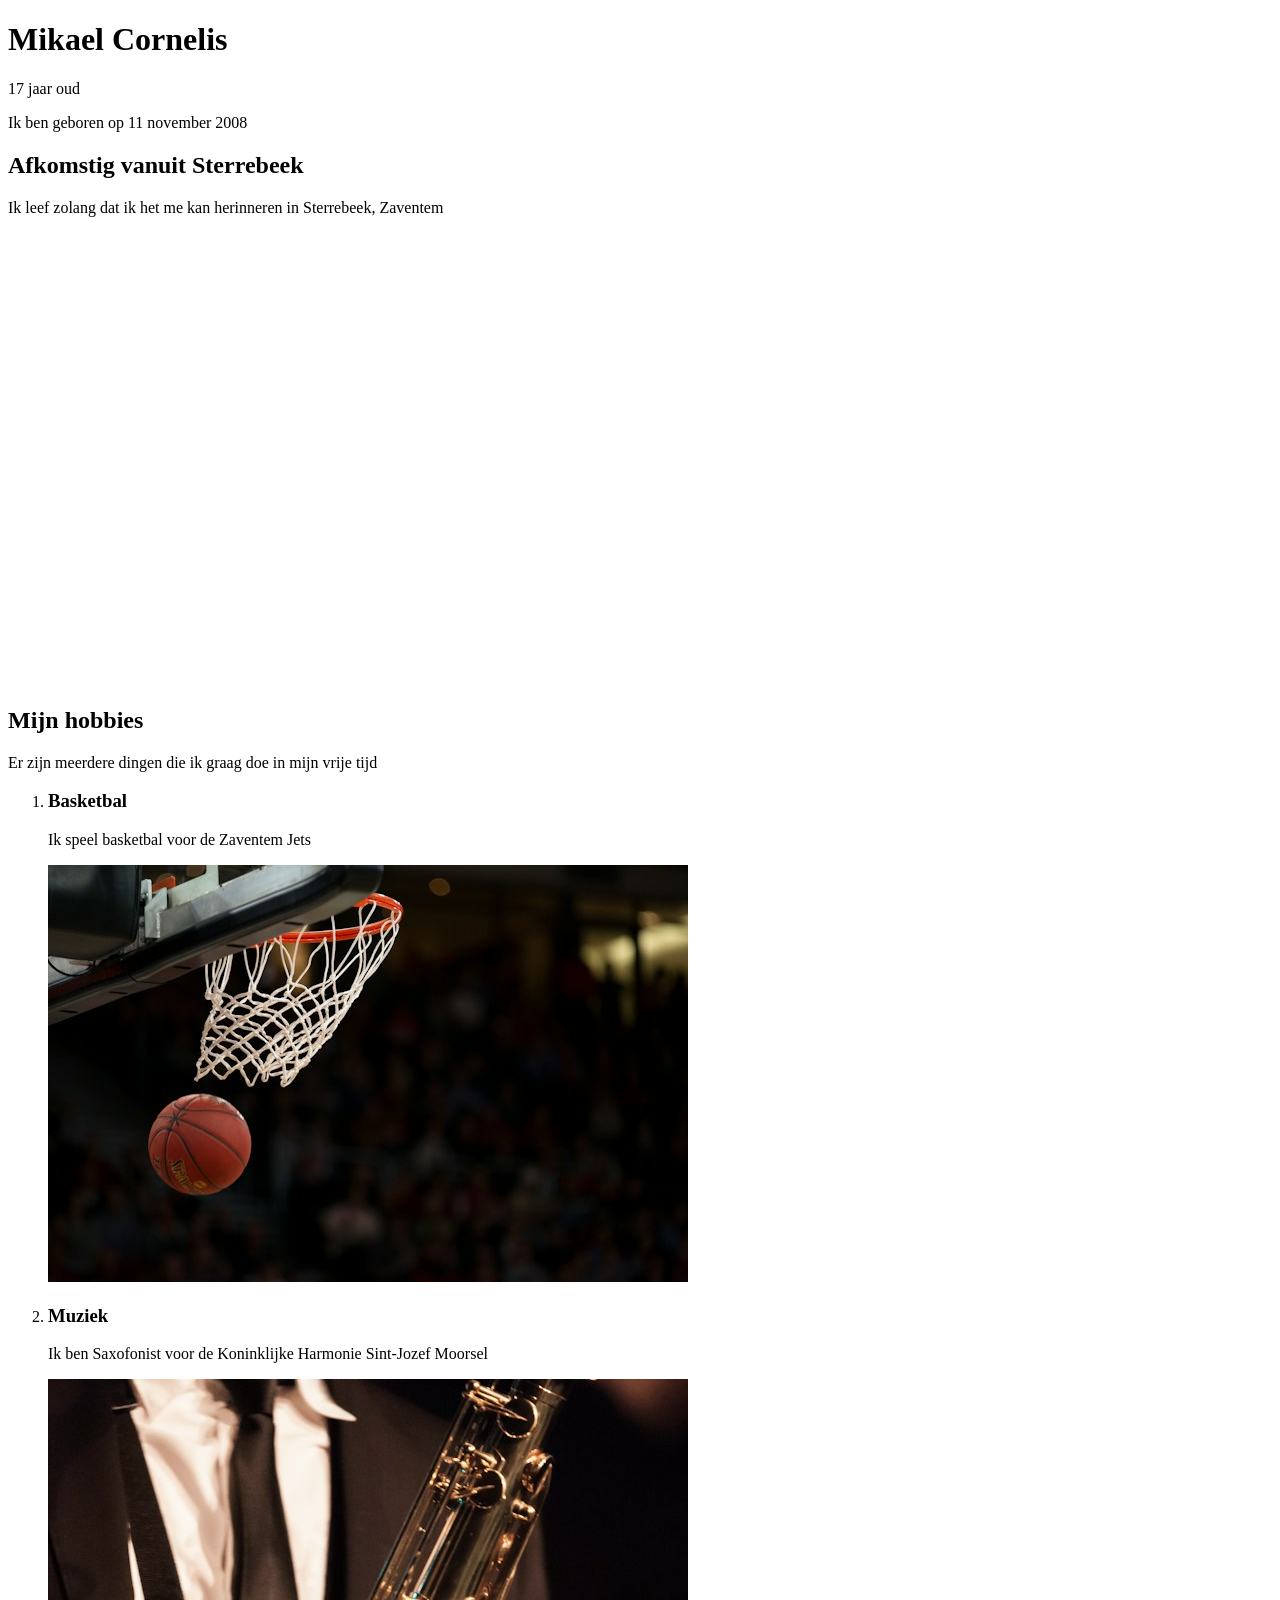
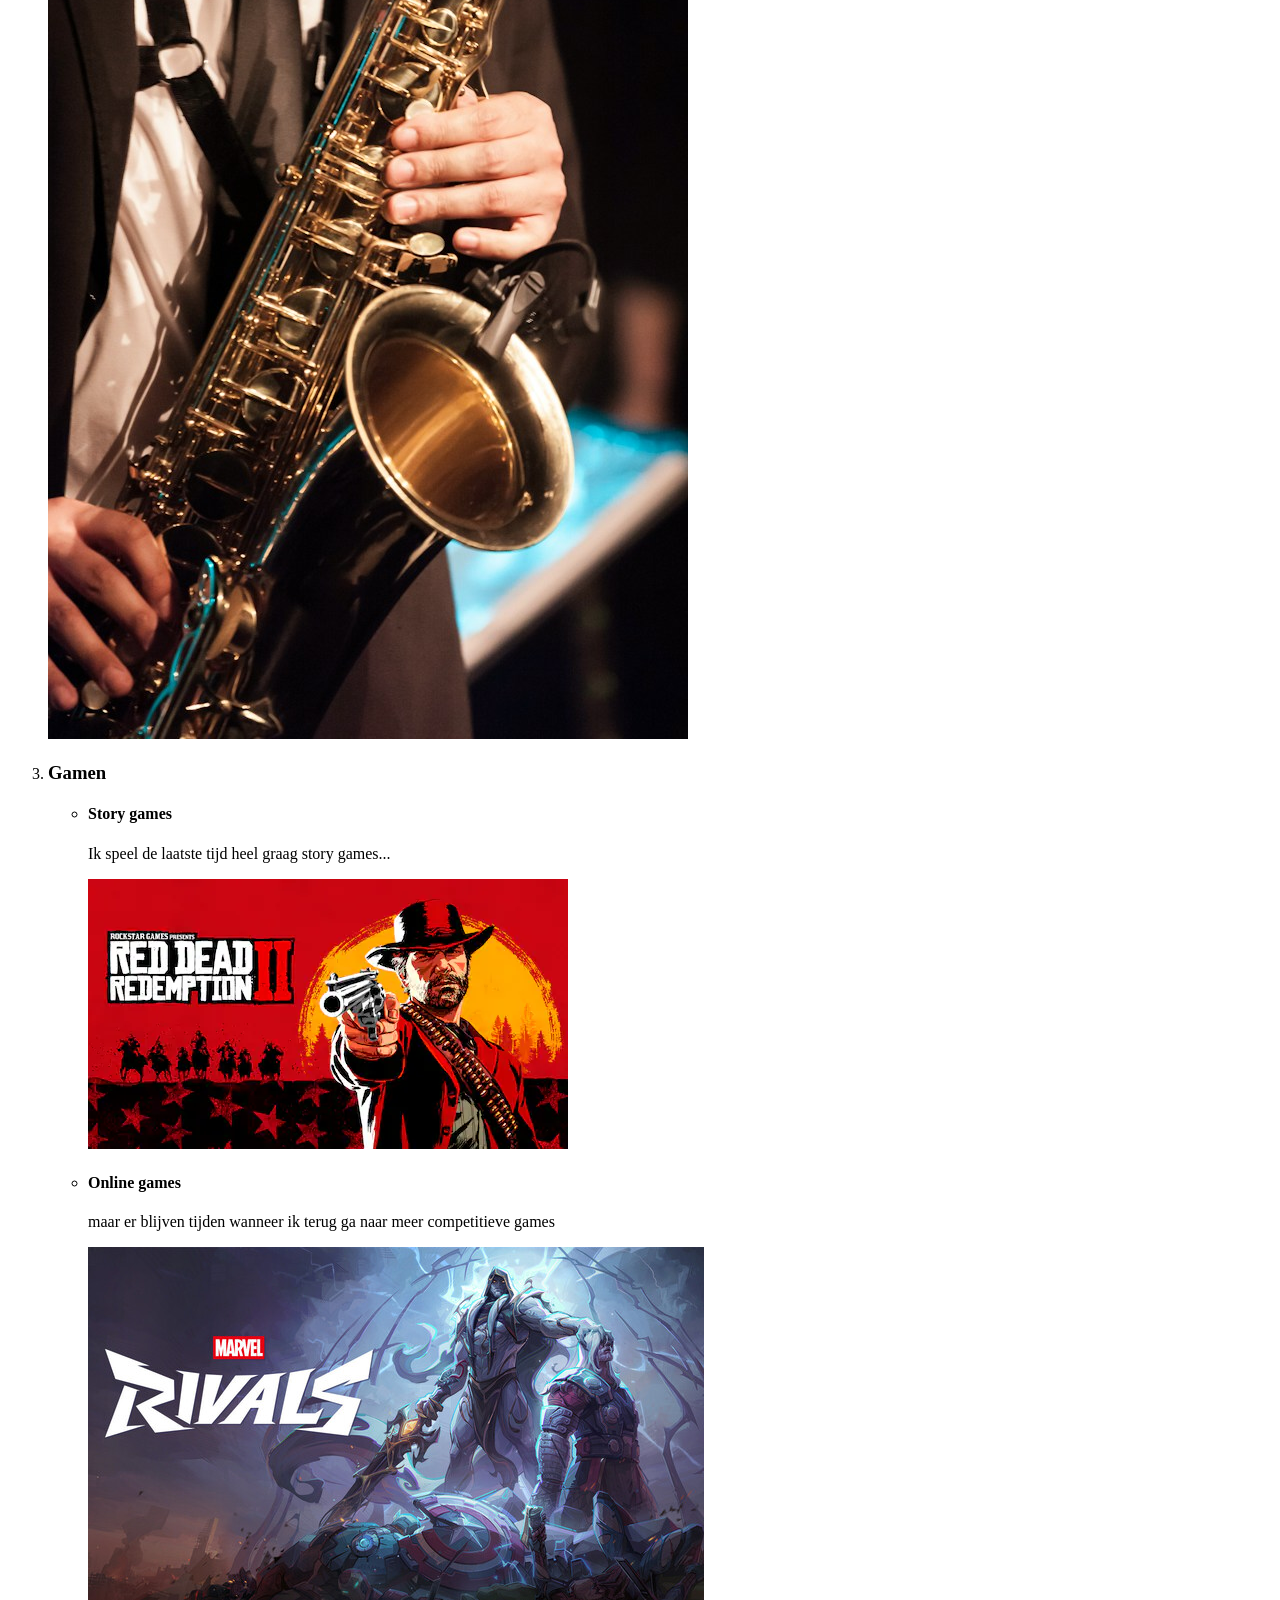
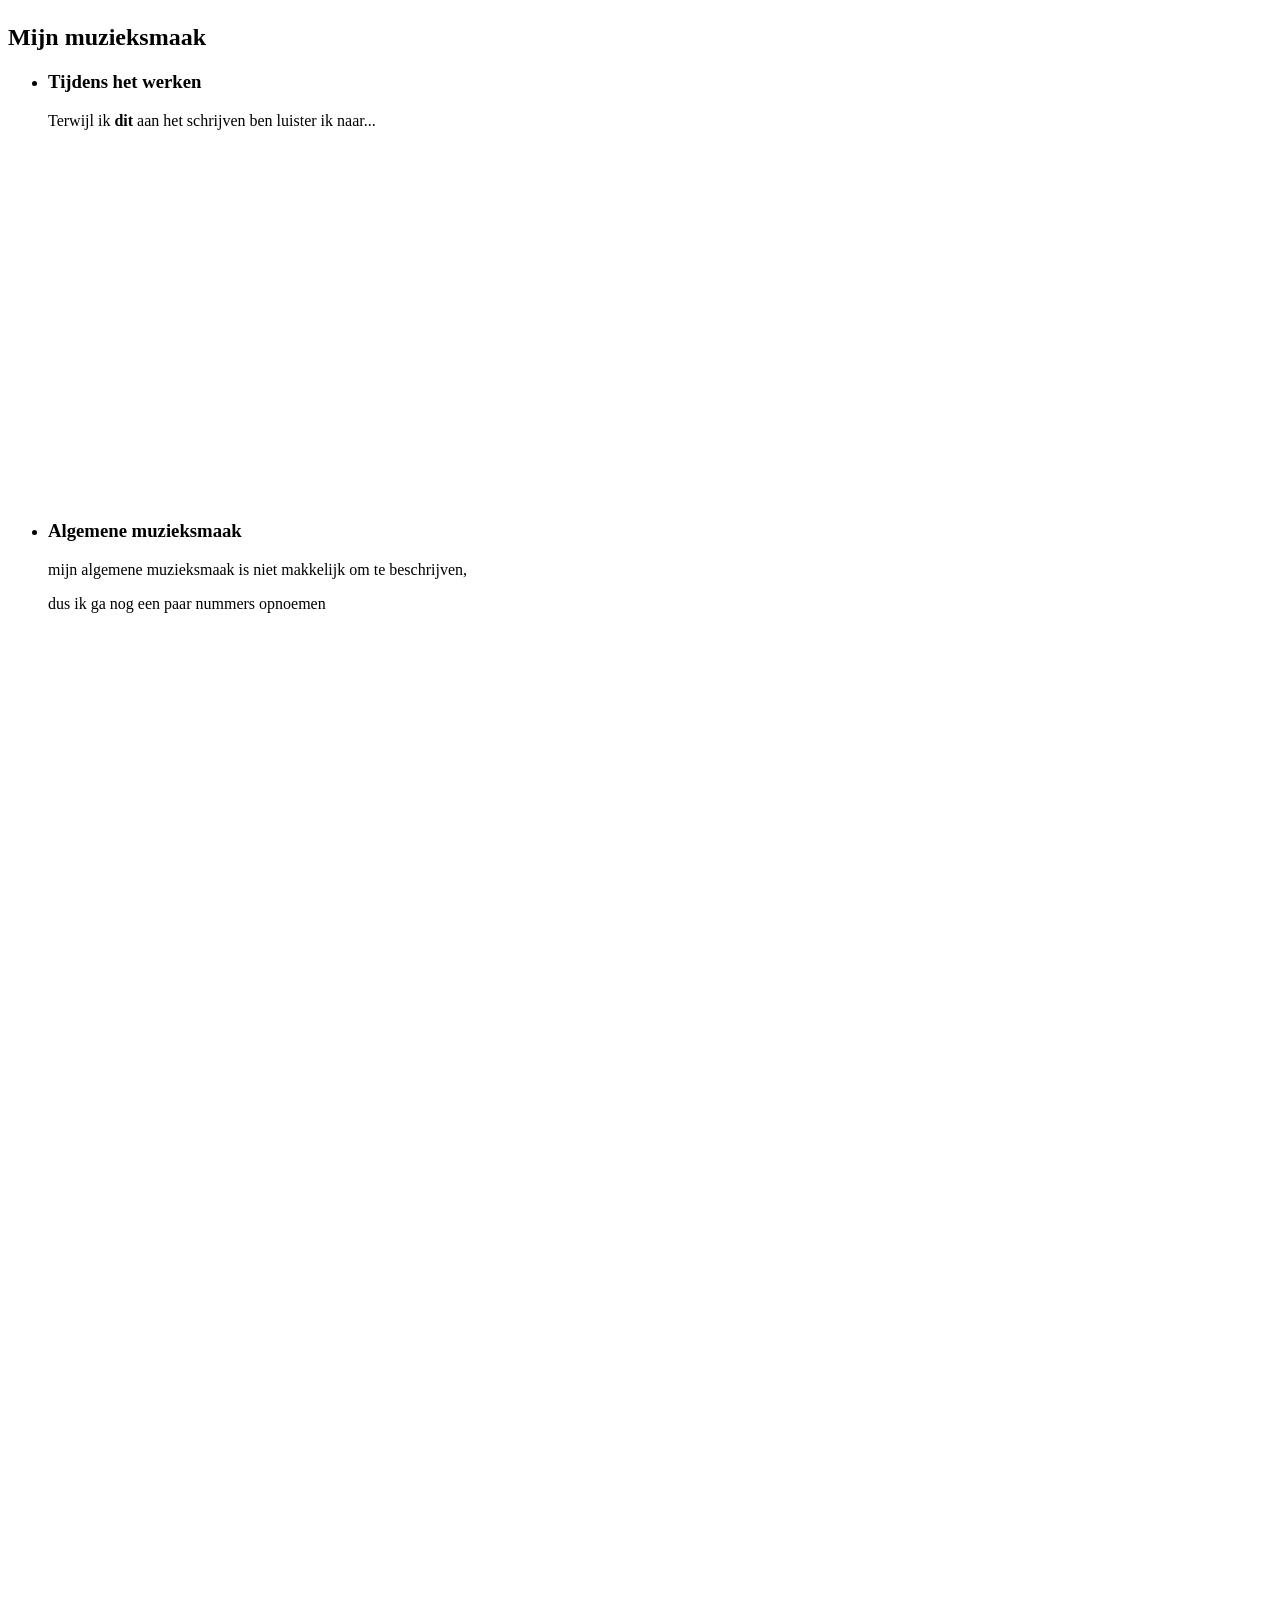
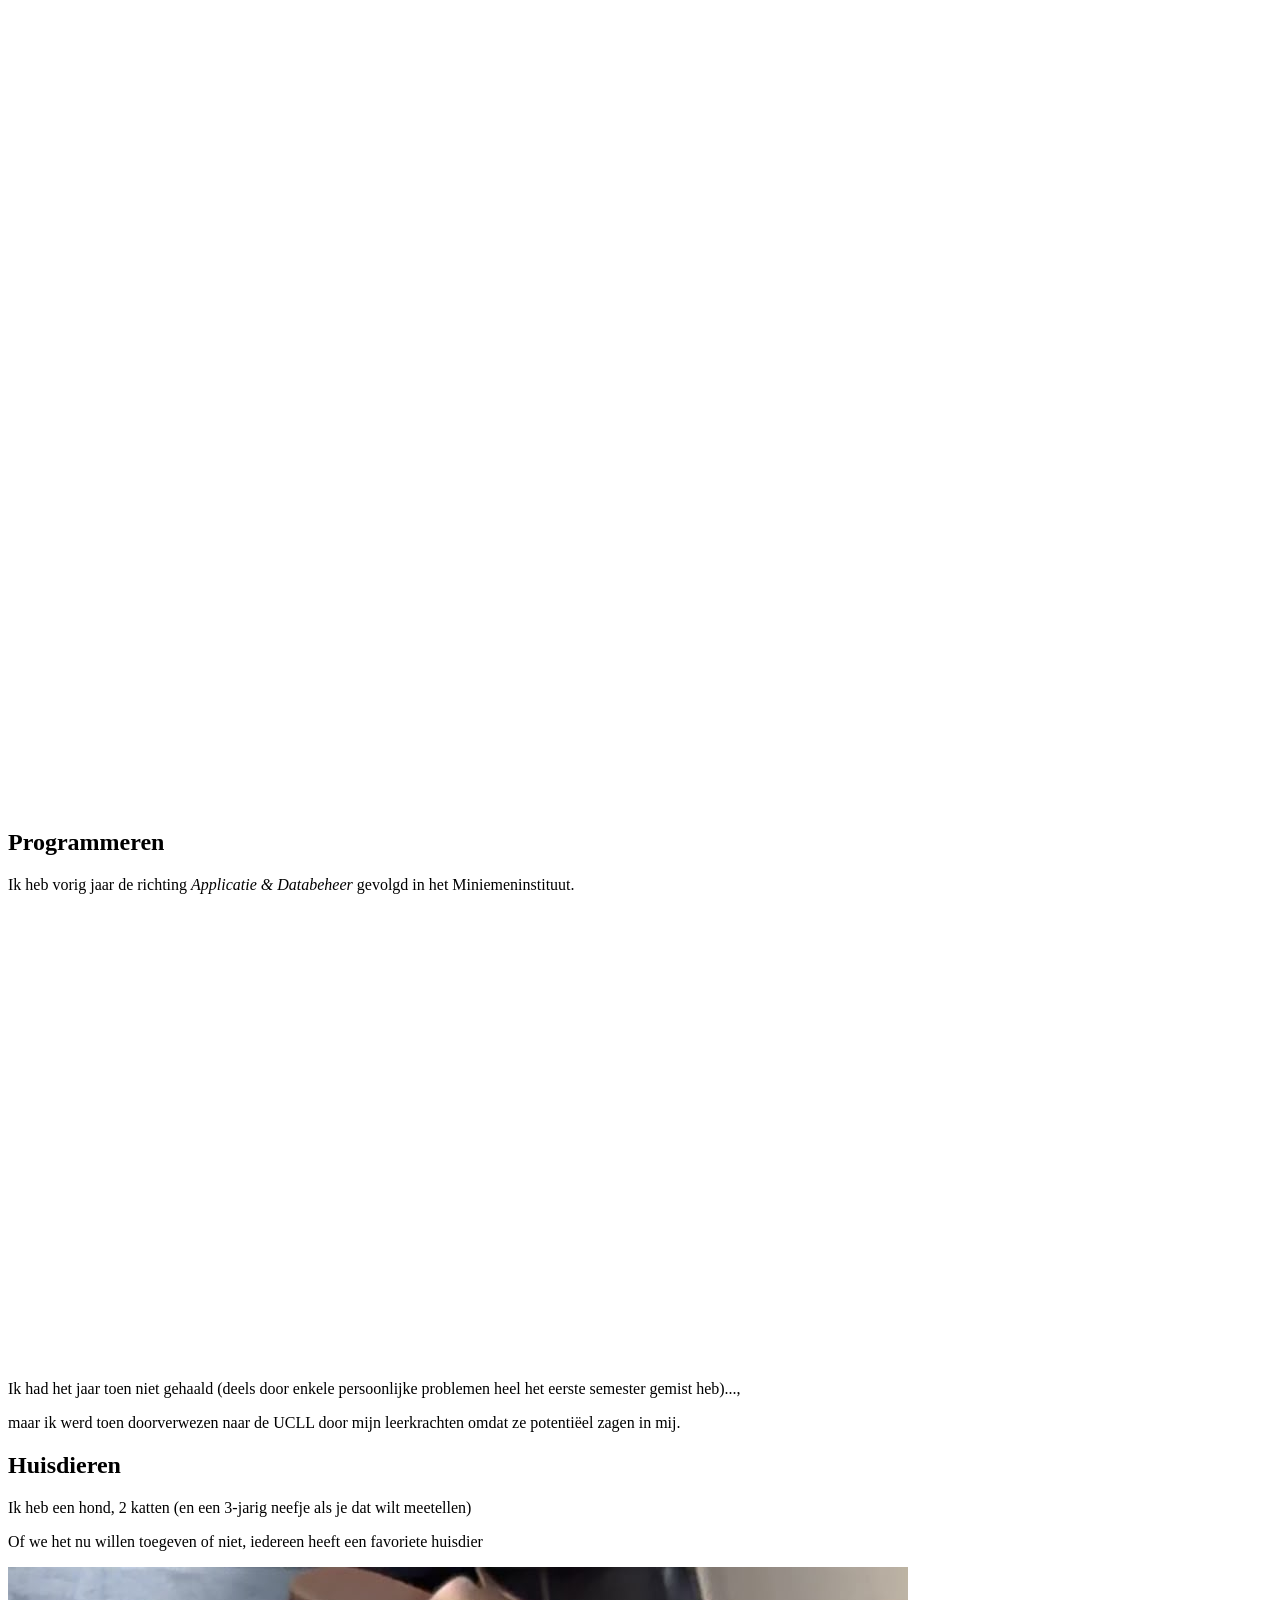
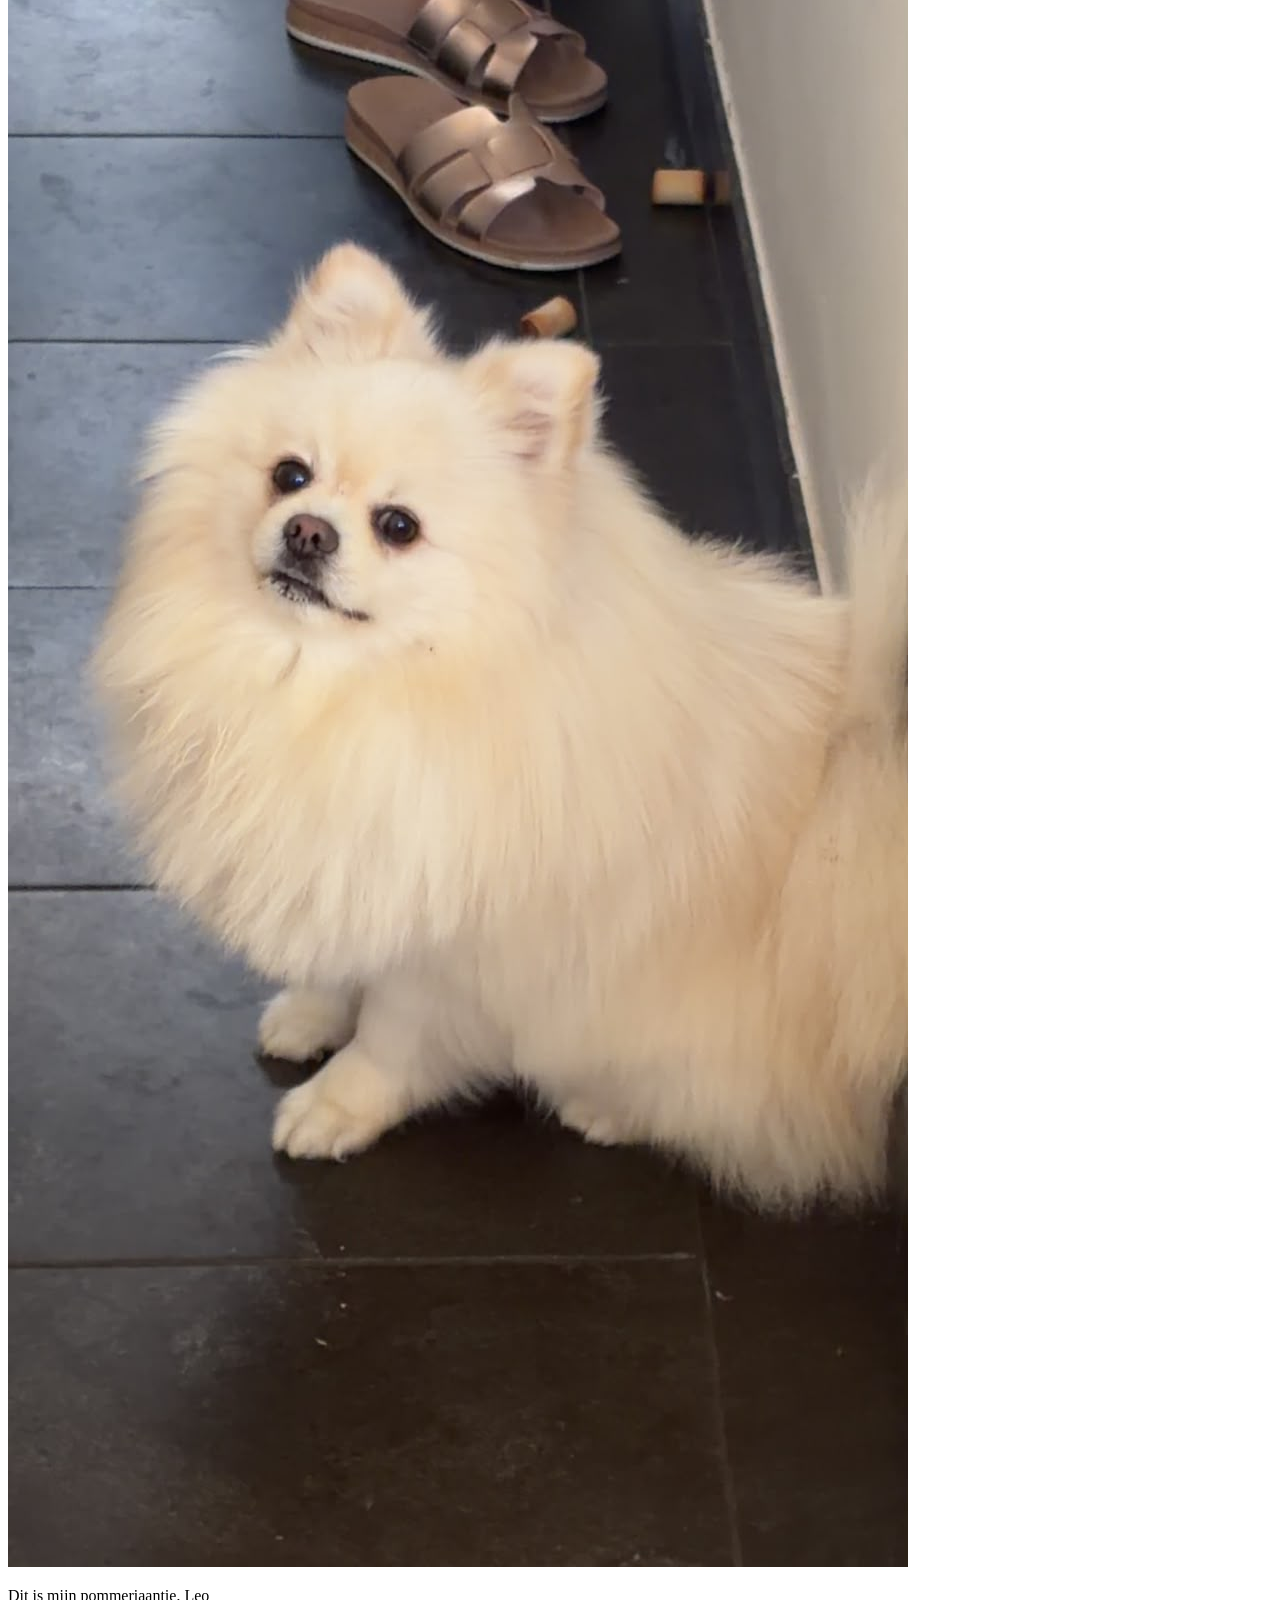
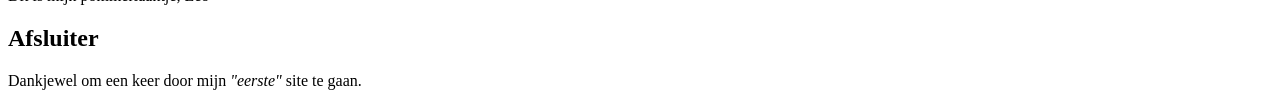
==== Vertel over Jezelf/index.html @ 2d268851 "initial commit" ====
<!doctype html>
<html lang="nl-BE">
  <head>
    <meta charset="UTF-8" />
    <meta name="viewport" content="width=device-width, initial-scale=1.0" />
    <title>Document</title>
    <!-- <link rel="stylesheet" href="CSS/style.css" /> -->
  </head>
  <body>
    <header class="intro-hdr">
      <h1><b>Mikael Cornelis</b></h1>
      <div class="intro-hdr-div">
        <p>17 jaar oud</p>
        <p>Ik ben geboren op 11 november 2008</p>
      </div>
    </header>
    <main>
      <section class="location-sect">
        <div class="location-div">
          <h2>Afkomstig vanuit Sterrebeek</h2>
          <p>
            Ik leef zolang dat ik het me kan herinneren in Sterrebeek, Zaventem
          </p>
        </div>
        <div class="location-iframe">
          <iframe
            alt="Google Maps - Sterrebeek"
            class="maps-sterrebeek"
            src="https://www.google.com/maps/embed?pb=!1m18!1m12!1m3!1d40292.11044995719!2d4.487169809451249!3d50.86344352665641!2m3!1f0!2f0!3f0!3m2!1i1024!2i768!4f13.1!3m3!1m2!1s0x47c3dc18c1dad789%3A0xe0cde7c7dfc686f7!2sSterrebeek%2C%20Zaventem!5e0!3m2!1snl!2sbe!4v1790605603617!5m2!1snl!2sbe"
            width="600"
            height="450"
            style="border: 0"
            allowfullscreen=""
            loading="lazy"
            referrerpolicy="strict-origin-when-cross-origin"
          ></iframe>
        </div>
      </section>
      <section class="hobbies-sect">
        <div class="hobbies-div">
          <h2>Mijn hobbies</h2>
          <p>Er zijn meerdere dingen die ik graag doe in mijn vrije tijd</p>
        </div>
        <ol class="hobbies-ol">
          <li class="hobbies-basketball-li">
            <div class="hobbies-basketball-div">
              <h3>Basketbal</h3>
              <p>Ik speel basketbal voor de Zaventem Jets</p>
            </div>
            <div class="hobbies-basketball-img">
              <img src="images/basket.jpg" alt="Foto van basketbal" />
            </div>
          </li>
          <li class="hobbies-music-li">
            <div class="hobbies-music-div">
              <h3>Muziek</h3>
              <p>
                Ik ben Saxofonist voor de Koninklijke Harmonie Sint-Jozef
                Moorsel
              </p>
            </div>
            <img src="images/sax.jpg" alt="Foto van alto saxofoon" />
          </li>
          <li class="hobbies-gaming-li">
            <div>
              <h3>Gamen</h3>
            </div>
            <ul>
              <li class="hobbies-gaming-story-li">
                <div class="hobbies-gaming-story-div">
                  <h4>Story games</h4>
                  <p>Ik speel de laatste tijd heel graag story games...</p>
                </div>
                <div class="hobbies-gaming-story-img">
                  <img
                    src="images/rdr2.jpeg"
                    alt="Titelscherm van Red Dead Redemption 2"
                  />
                </div>
              </li>
              <li class="hobbies-gaming-online-li">
                <div class="hobbies-gaming-online-div">
                  <h4>Online games</h4>
                  <p>
                    maar er blijven tijden wanneer ik terug ga naar meer
                    competitieve games
                  </p>
                </div>
                <div class="hobbies-gaming-online-img">
                  <img
                    src="images/marvel-rivals-season10-titlescreen.jpeg"
                    alt="Titelscherm van Marvel Rivals"
                  />
                </div>
              </li>
            </ul>
          </li>
        </ol>
      </section>
      <section class="music-sect">
        <h2>Mijn muzieksmaak</h2>
        <ul>
          <li>
            <h3>Tijdens het werken</h3>
            <p>
              Terwijl ik <b>dit</b> aan het schrijven ben luister ik naar...
            </p>
            <!-- Spotify embed Tyler The Creator - See You Again -->
            <iframe
              alt="Tyler The Creator - See You Again"
              data-testid="embed-iframe"
              style="border-radius: 12px"
              src="https://open.spotify.com/embed/track/7KA4W4McWYRpgf0fWsJZWB?utm_source=generator&si=77073522c4694be0"
              width="100%"
              height="352"
              frameborder="0"
              allowfullscreen=""
              allow="
                autoplay;
                clipboard-write;
                encrypted-media;
                fullscreen;
                picture-in-picture;
              "
              loading="lazy"
            ></iframe>
          </li>
          <li>
            <h3>Algemene muzieksmaak</h3>
            <p>
              mijn algemene muzieksmaak is niet makkelijk om te beschrijven,
            </p>
            <p>dus ik ga nog een paar nummers opnoemen</p>
            <!-- you never give me your money -->
            <iframe
              alt="The Beatles - You Never Give Me Your Money"
              data-testid="embed-iframe"
              style="border-radius: 12px"
              src="https://open.spotify.com/embed/track/1jOLTO379yIu9aMnCkpMQl?utm_source=generator&si=707509f884ab4104"
              width="100%"
              height="352"
              frameborder="0"
              allowfullscreen=""
              allow="
                autoplay;
                clipboard-write;
                encrypted-media;
                fullscreen;
                picture-in-picture;
              "
              loading="lazy"
            ></iframe>
            <!-- i saw her standing there -->
            <iframe
              alt="The Beatles - I Saw Her Standing There"
              data-testid="embed-iframe"
              style="border-radius: 12px"
              src="https://open.spotify.com/embed/track/3KiexfmhxHvG5IgAElmTkd?utm_source=generator&si=cc156ed86b7e40bf"
              width="100%"
              height="352"
              frameborder="0"
              allowfullscreen=""
              allow="
                autoplay;
                clipboard-write;
                encrypted-media;
                fullscreen;
                picture-in-picture;
              "
              loading="lazy"
            ></iframe>
            <!-- silver lining -->
            <iframe
              alt="Laufey - Silver Lining"
              data-testid="embed-iframe"
              style="border-radius: 12px"
              src="https://open.spotify.com/embed/artist/7gW0r5CkdEUMm42w9XpyZO?utm_source=generator&si=0dcd6fbced6b43e4"
              width="100%"
              height="352"
              frameborder="0"
              allowfullscreen=""
              allow="
                autoplay;
                clipboard-write;
                encrypted-media;
                fullscreen;
                picture-in-picture;
              "
              loading="lazy"
            ></iframe>
            <!-- loose -->
            <iframe
              alt="Daniel Caesar - Loose"
              data-testid="embed-iframe"
              style="border-radius: 12px"
              src="https://open.spotify.com/embed/track/3xqWiKFFYF9Pv7H1nNoZFd?utm_source=generator&si=0f04ea39a75a4ad1"
              width="100%"
              height="352"
              frameborder="0"
              allowfullscreen=""
              allow="
                autoplay;
                clipboard-write;
                encrypted-media;
                fullscreen;
                picture-in-picture;
              "
              loading="lazy"
            ></iframe>
            <!-- are we still friends -->
            <iframe
              data-testid="embed-iframe"
              style="border-radius: 12px"
              src="https://open.spotify.com/embed/track/5TxRUOsGeWeRl3xOML59Ai?utm_source=generator&si=bcda0a08a4e94ec8"
              width="100%"
              height="352"
              frameborder="0"
              allowfullscreen=""
              allow="
                autoplay;
                clipboard-write;
                encrypted-media;
                fullscreen;
                picture-in-picture;
              "
              loading="lazy"
            ></iframe>
          </li>
        </ul>
      </section>
      <section class="programming-sect">
        <h2>Programmeren</h2>

        <p>
          Ik heb vorig jaar de richting <i>Applicatie & Databeheer</i> gevolgd
          in het Miniemeninstituut.
        </p>
        <!-- EMBED GOOGLE MAPS MINIEMEN -->
        <iframe
          alt="Google Maps - Miniemeninstituut"
          src="https://www.google.com/maps/embed?pb=!1m18!1m12!1m3!1d1248.9147928799582!2d4.707706769639789!3d50.88153245267638!2m3!1f0!2f0!3f0!3m2!1i1024!2i768!4f13.1!3m3!1m2!1s0x47c160d3fdfbf33f%3A0x3860177c2547ac92!2sMiniemeninstituut!5e0!3m2!1snl!2sbe!4v1790666307889!5m2!1snl!2sbe"
          width="600"
          height="450"
          style="border: 0"
          allowfullscreen=""
          loading="lazy"
          referrerpolicy="strict-origin-when-cross-origin"
        ></iframe>
        <p>
          Ik had het jaar toen niet gehaald (deels door enkele persoonlijke
          problemen heel het eerste semester gemist heb)...,
        </p>
        <p>
          maar ik werd toen doorverwezen naar de UCLL door mijn leerkrachten
          omdat ze potentiëel zagen in mij.
        </p>
      </section>
      <section class="pets-sect">
        <h2>Huisdieren</h2>
        <p>
          Ik heb een hond, 2 katten (en een 3-jarig neefje als je dat wilt
          meetellen)
        </p>
        <p>
          Of we het nu willen toegeven of niet, iedereen heeft een favoriete
          huisdier
        </p>

        <img src="images/leo.jpeg" alt="Foto van mijn hond, Leo" />
        <p>Dit is mijn pommeriaantje, Leo</p>
      </section>
    </main>
    <footer class="outro-ftr">
      <h2>Afsluiter</h2>
      <p>Dankjewel om een keer door mijn <i>"eerste"</i> site te gaan.</p>
    </footer>
  </body>
</html>
---- Vertel over Jezelf/CSS/style.css ----
/* html, body, div, header, footer, li, section{
    border-color: red;
    border-style: solid;
} */
/* intro style */
body{
    font-size: 1.2rem;
    background-color: rgb(248, 231, 201, 0.5);
}
.intro-hdr{
    margin-top: 20px;
    margin-bottom:30px;
    margin-inline: auto;
    display: flex;
    justify-content: space-evenly;
    align-items: center;
    flex-direction: column;
    height: 300px;
    width: 940px;
    background-color: rgb(6, 78, 56);
    border-style: solid;
    border-color: rgb(248, 231, 201);
    border-radius: 8px;
    color: rgb(248, 231, 201);
    box-shadow: 10px 10px 5px 0px rgba(0,0,0,0.4);
}
.intro-hdr-div{
    border-top-style: solid;
    border-top-color: rgb(248, 231, 201);
    display: flex;
    justify-content: start;
    align-items: center;
    flex-direction: column;

}
/* location style */
.location-sect{
    display: flex;
    justify-content: space-evenly;
    flex-direction: row;
    width: 940px;
    margin-inline: auto;
    margin-bottom:30px;
    padding-top: 30px;
    padding-bottom: 30px;
    border-radius: 8px;
    background-color: rgb(6, 78, 56);
    border-style: solid;
    border-color: rgb(248, 231, 201);
    border-radius: 8px;
    color: rgb(248, 231, 201);
    box-shadow: 10px 10px 5px 0px rgba(0,0,0,0.4);
    
}
.location-div{
    margin-inline: 20px;
    display: flex;
    justify-content: space-evenly;
    flex-direction: column;

    
}
.location-div p{
    border-top-style: solid;
    border-top-color: rgb(248, 231, 201);
    padding-top: 65px;
}

.location-iframe{
    border-radius: 8px;
    margin-right: 20px;
}
.maps-sterrebeek{
    border-radius: 8px;
    border-color: rgb(248, 231, 201);
}
/* hobbies section style */
.hobbies-sect{
    display: flex;
    justify-content: center;
    flex-direction: column;
    width: 940px;
    margin-inline: auto;
    margin-bottom:30px;
    padding-top: 30px;
    padding-bottom: 30px;
    border-radius: 8px;
    background-color: rgb(6, 78, 56);
    border-style: solid;
    border-color: rgb(248, 231, 201);
    border-radius: 8px;
    color: rgb(248, 231, 201);
    box-shadow: 10px 10px 5px 0px rgba(0,0,0,0.4 );
}
.hobbies-ol{
    width: 940px;
    display: flex;
    justify-content: space-evenly;
    flex-direction: row;
    flex-wrap: wrap;
    margin-inline: auto;
}
.hobbies-ol img{
    width: 100px;
    height: 100px;
}
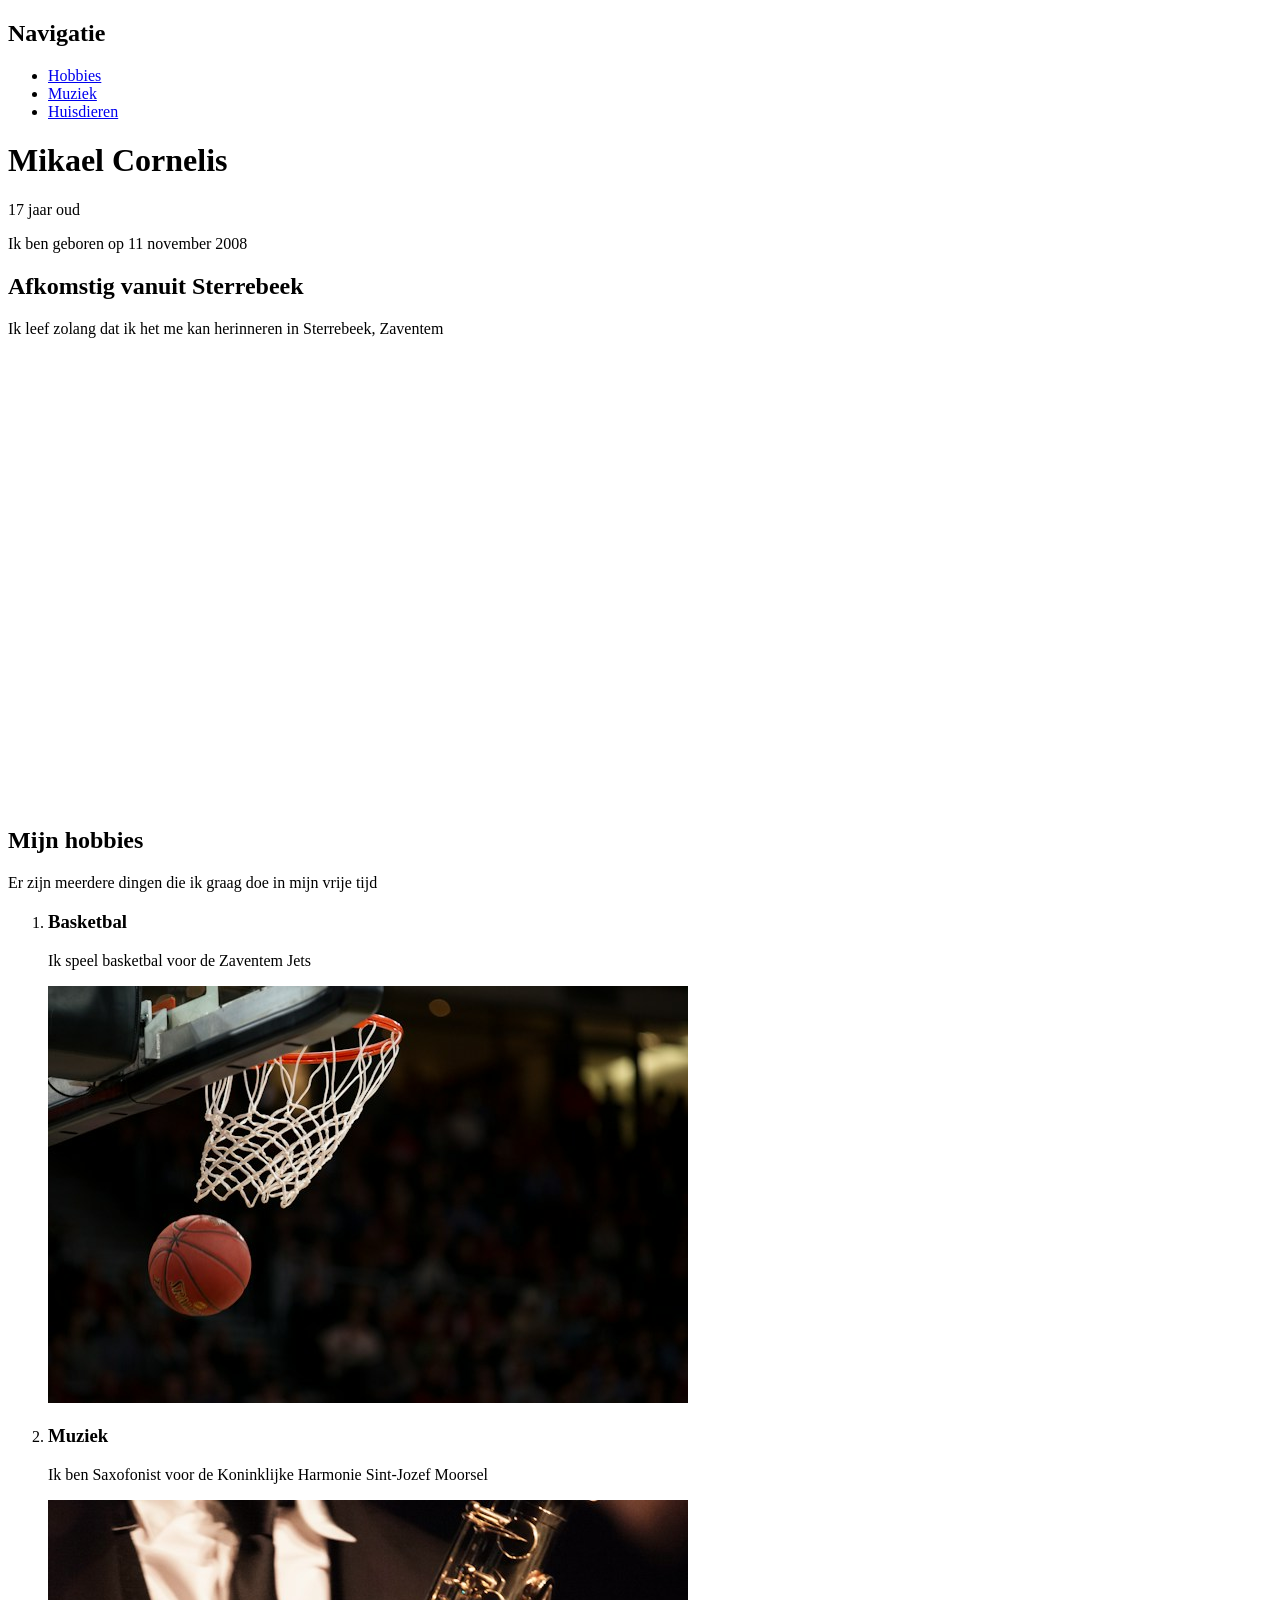
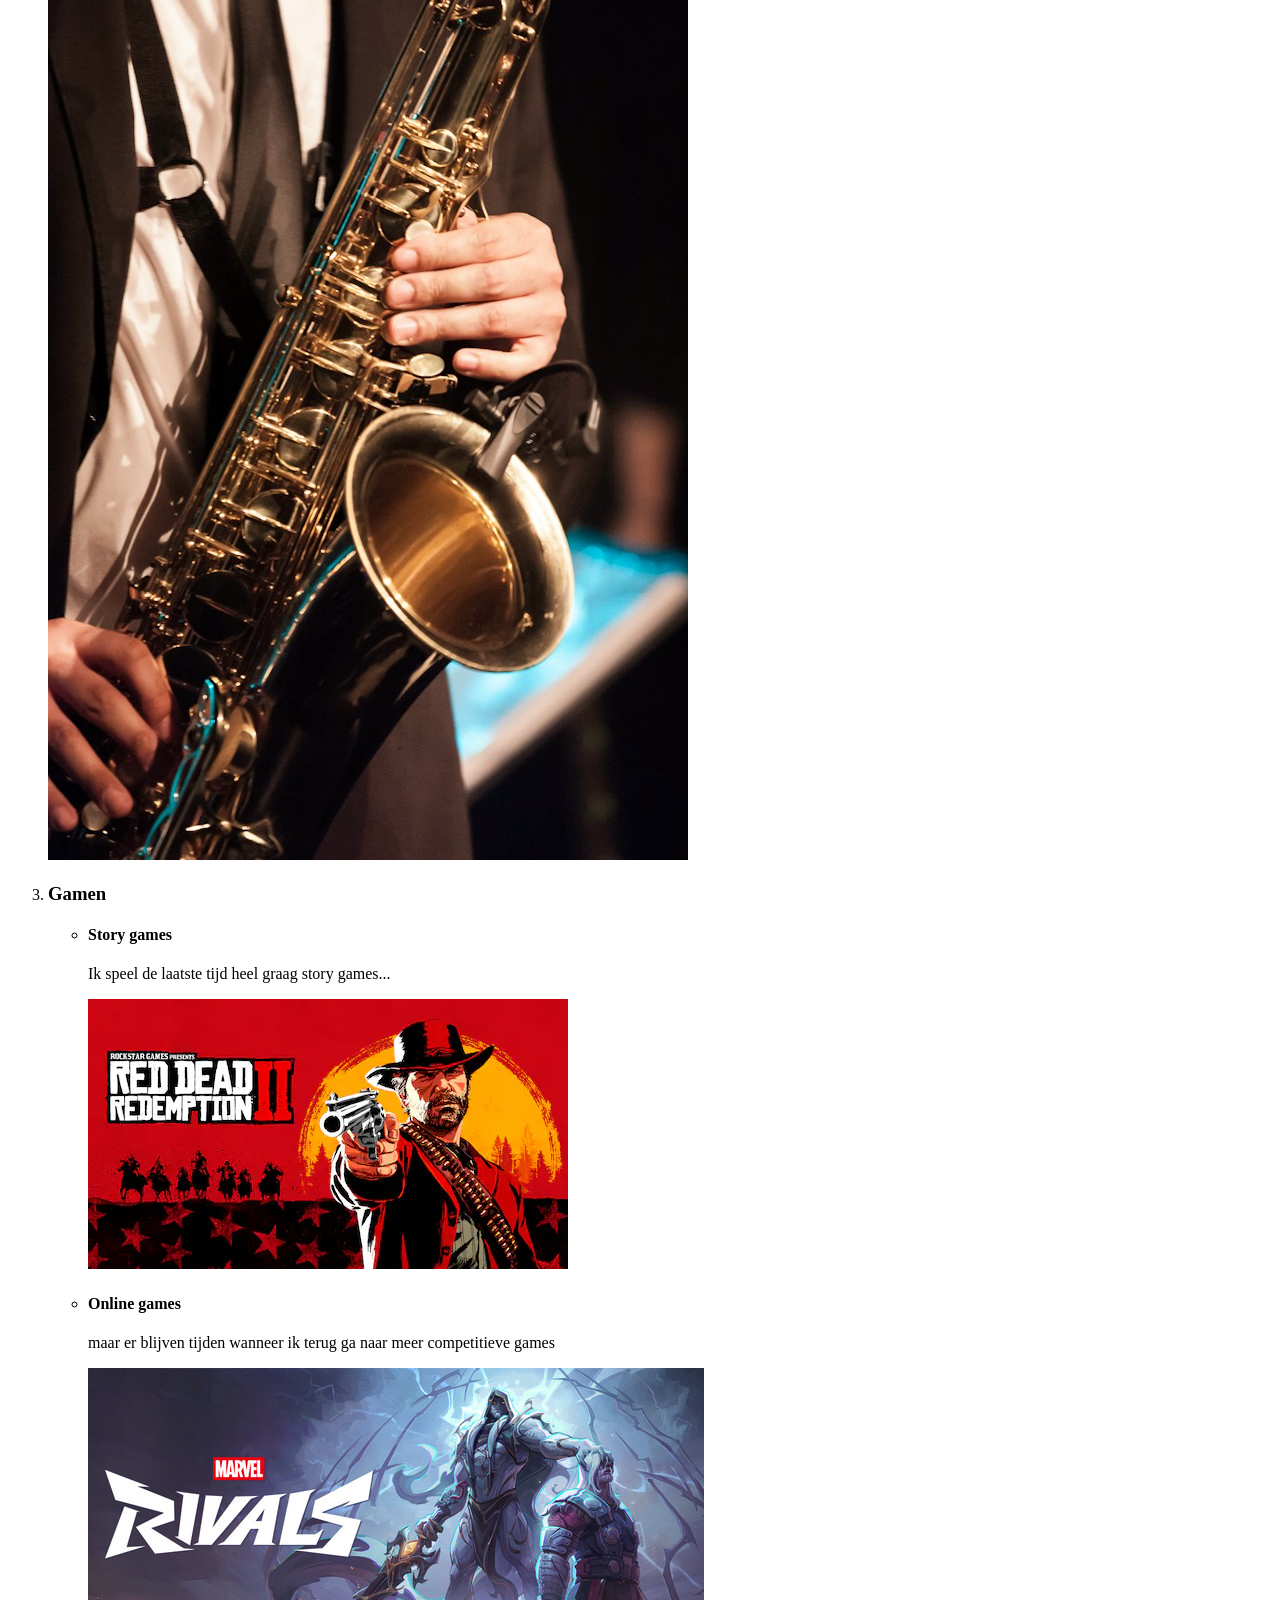
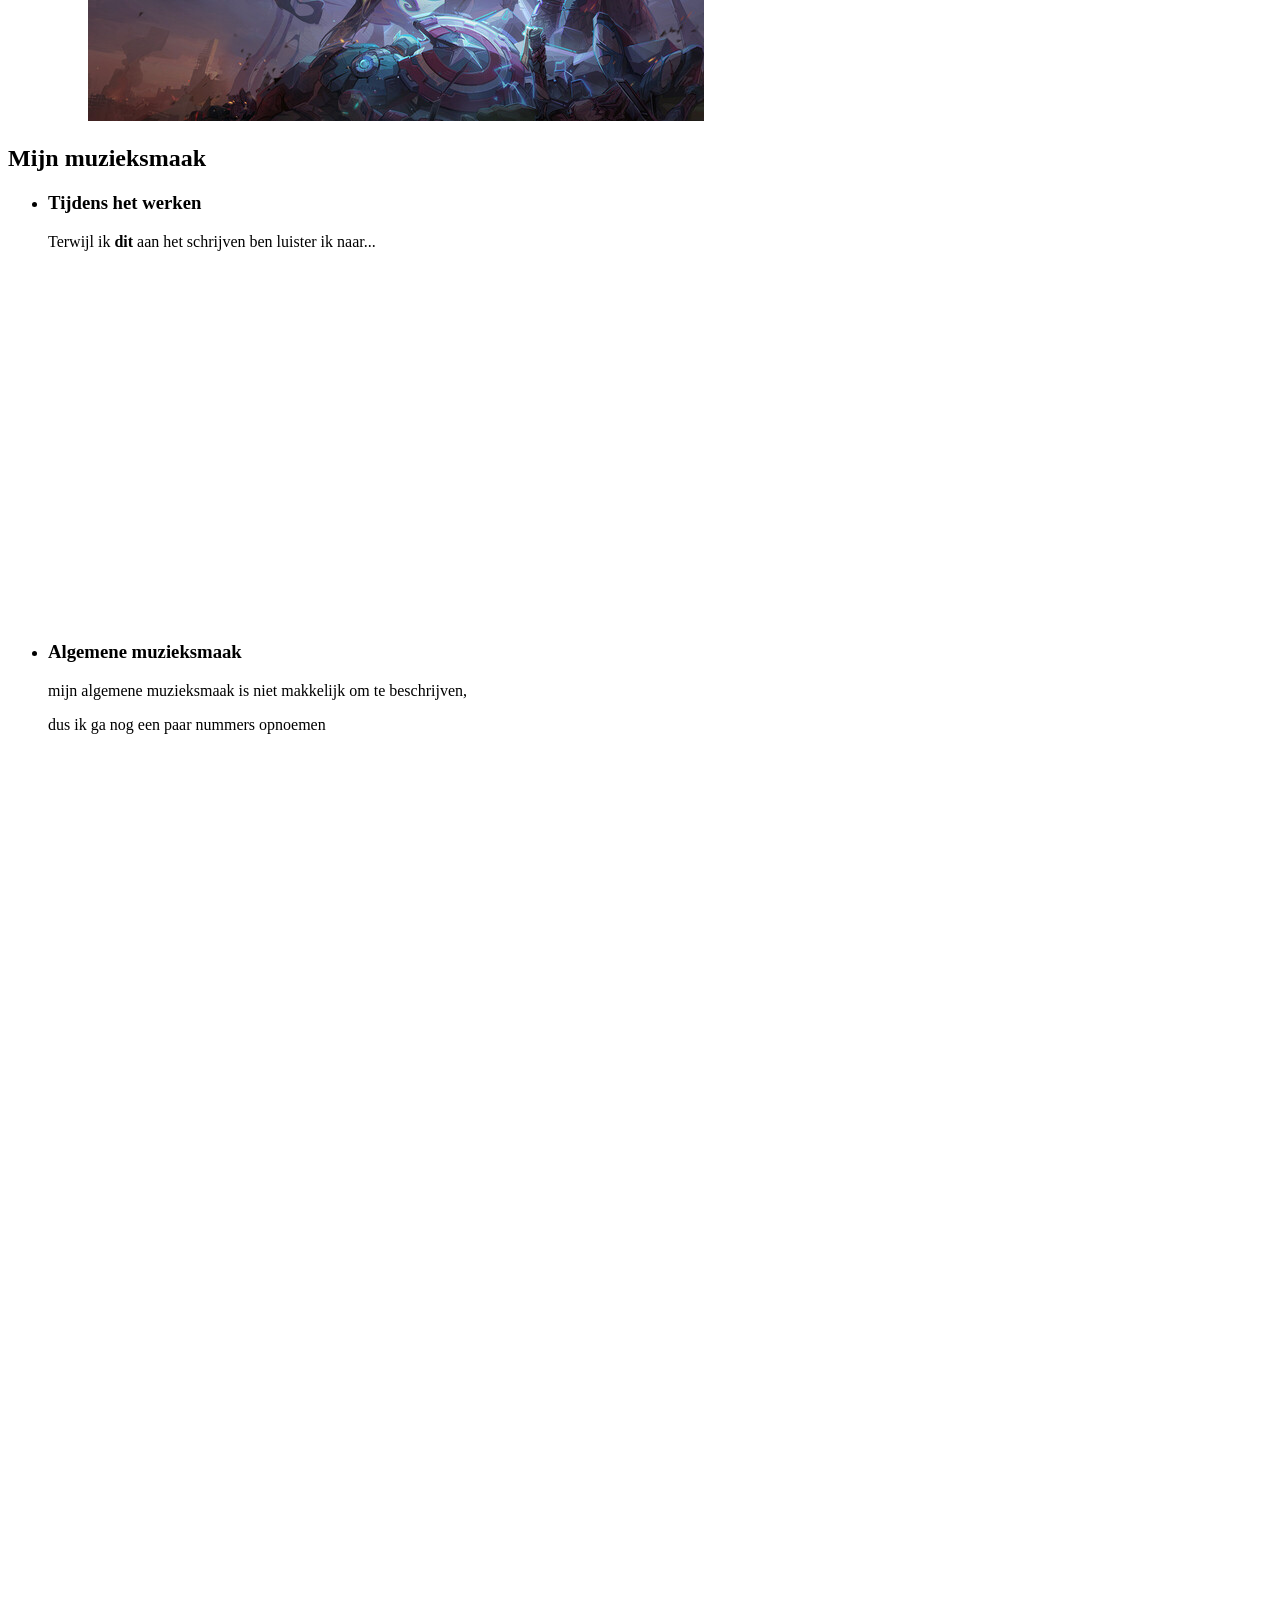
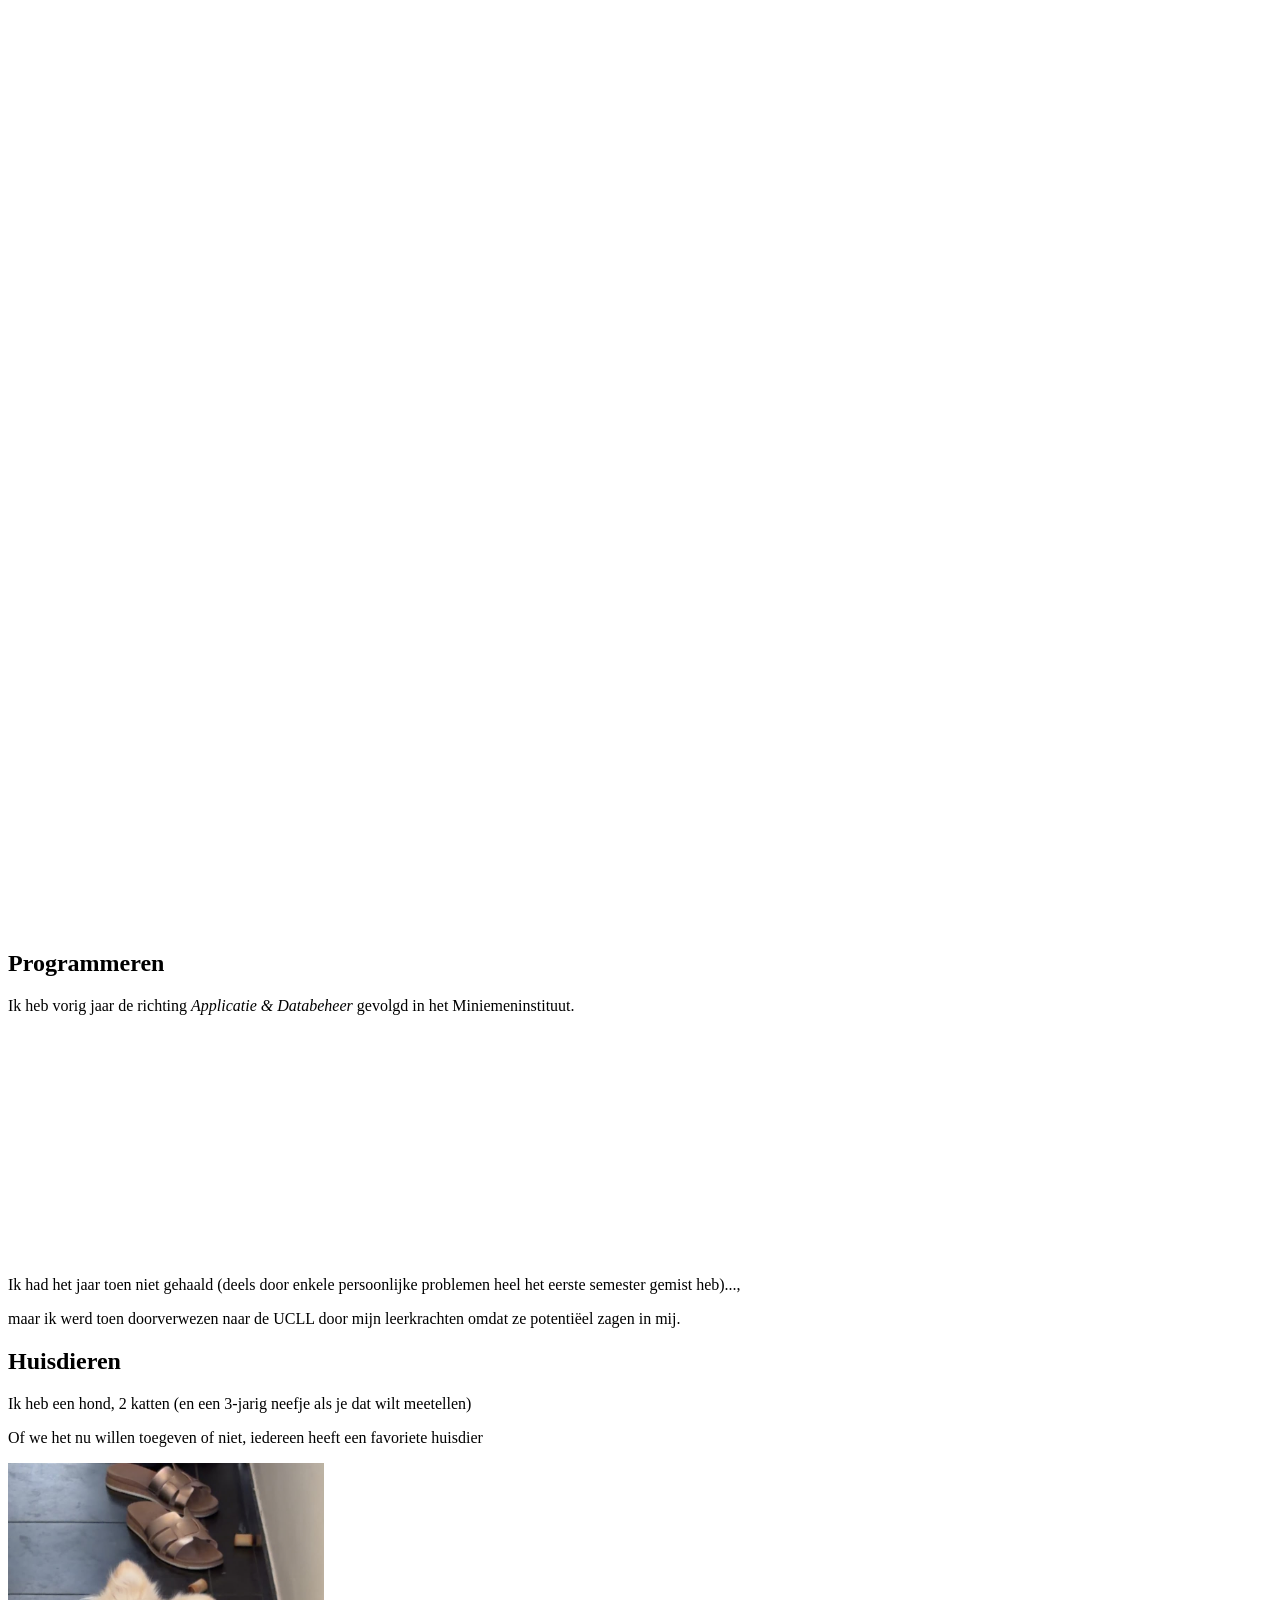
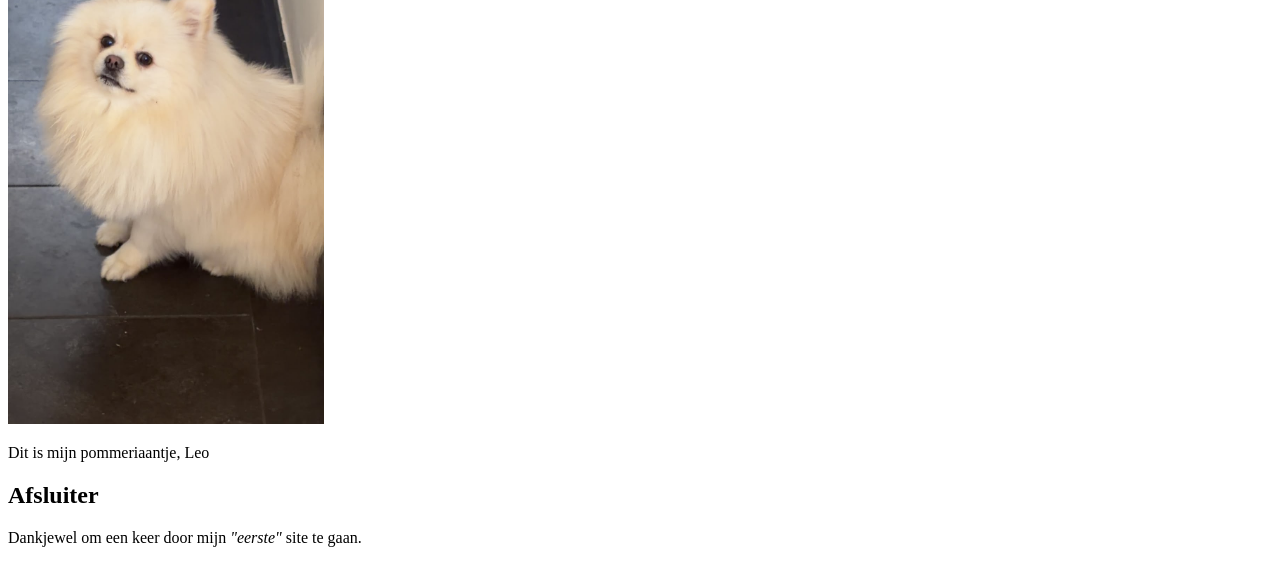
==== commit 8a384521: "got rid of alt on iframes" ====
--- a/Vertel over Jezelf/index.html
+++ b/Vertel over Jezelf/index.html
@@ -4,10 +4,18 @@
     <meta charset="UTF-8" />
     <meta name="viewport" content="width=device-width, initial-scale=1.0" />
     <title>Document</title>
-    <!-- <link rel="stylesheet" href="CSS/style.css" /> -->
   </head>
   <body>
+    
     <header class="intro-hdr">
+      <nav>
+        <h2>Navigatie</h2>
+        <ul>
+          <li><a href="#hobbies-sect">Hobbies</a></li>
+          <li><a href="#music-sect">Muziek</a></li>
+          <li><a href="#pet-sect">Huisdieren</a></li>
+        </ul>
+      </nav>
       <h1><b>Mikael Cornelis</b></h1>
       <div class="intro-hdr-div">
         <p>17 jaar oud</p>
@@ -24,7 +32,6 @@
         </div>
         <div class="location-iframe">
           <iframe
-            alt="Google Maps - Sterrebeek"
             class="maps-sterrebeek"
             src="https://www.google.com/maps/embed?pb=!1m18!1m12!1m3!1d40292.11044995719!2d4.487169809451249!3d50.86344352665641!2m3!1f0!2f0!3f0!3m2!1i1024!2i768!4f13.1!3m3!1m2!1s0x47c3dc18c1dad789%3A0xe0cde7c7dfc686f7!2sSterrebeek%2C%20Zaventem!5e0!3m2!1snl!2sbe!4v1790605603617!5m2!1snl!2sbe"
             width="600"
@@ -36,7 +43,7 @@
           ></iframe>
         </div>
       </section>
-      <section class="hobbies-sect">
+      <section id="hobbies-sect" class="hobbies-sect">
         <div class="hobbies-div">
           <h2>Mijn hobbies</h2>
           <p>Er zijn meerdere dingen die ik graag doe in mijn vrije tijd</p>
@@ -97,7 +104,7 @@
           </li>
         </ol>
       </section>
-      <section class="music-sect">
+      <section id="music-sect" class="music-sect">
         <h2>Mijn muzieksmaak</h2>
         <ul>
           <li>
@@ -107,7 +114,6 @@
             </p>
             <!-- Spotify embed Tyler The Creator - See You Again -->
             <iframe
-              alt="Tyler The Creator - See You Again"
               data-testid="embed-iframe"
               style="border-radius: 12px"
               src="https://open.spotify.com/embed/track/7KA4W4McWYRpgf0fWsJZWB?utm_source=generator&si=77073522c4694be0"
@@ -133,7 +139,6 @@
             <p>dus ik ga nog een paar nummers opnoemen</p>
             <!-- you never give me your money -->
             <iframe
-              alt="The Beatles - You Never Give Me Your Money"
               data-testid="embed-iframe"
               style="border-radius: 12px"
               src="https://open.spotify.com/embed/track/1jOLTO379yIu9aMnCkpMQl?utm_source=generator&si=707509f884ab4104"
@@ -152,7 +157,6 @@
             ></iframe>
             <!-- i saw her standing there -->
             <iframe
-              alt="The Beatles - I Saw Her Standing There"
               data-testid="embed-iframe"
               style="border-radius: 12px"
               src="https://open.spotify.com/embed/track/3KiexfmhxHvG5IgAElmTkd?utm_source=generator&si=cc156ed86b7e40bf"
@@ -171,10 +175,9 @@
             ></iframe>
             <!-- silver lining -->
             <iframe
-              alt="Laufey - Silver Lining"
-              data-testid="embed-iframe"
-              style="border-radius: 12px"
-              src="https://open.spotify.com/embed/artist/7gW0r5CkdEUMm42w9XpyZO?utm_source=generator&si=0dcd6fbced6b43e4"
+              data-testid="embed-iframe"
+              style="border-radius: 12px"
+              src="https://open.spotify.com/embed/track/4kfXaAAZlfBrimPJYHlCEM?utm_source=generator&si=77385826e32749ee"
               width="100%"
               height="352"
               frameborder="0"
@@ -190,7 +193,6 @@
             ></iframe>
             <!-- loose -->
             <iframe
-              alt="Daniel Caesar - Loose"
               data-testid="embed-iframe"
               style="border-radius: 12px"
               src="https://open.spotify.com/embed/track/3xqWiKFFYF9Pv7H1nNoZFd?utm_source=generator&si=0f04ea39a75a4ad1"
@@ -237,10 +239,9 @@
         </p>
         <!-- EMBED GOOGLE MAPS MINIEMEN -->
         <iframe
-          alt="Google Maps - Miniemeninstituut"
           src="https://www.google.com/maps/embed?pb=!1m18!1m12!1m3!1d1248.9147928799582!2d4.707706769639789!3d50.88153245267638!2m3!1f0!2f0!3f0!3m2!1i1024!2i768!4f13.1!3m3!1m2!1s0x47c160d3fdfbf33f%3A0x3860177c2547ac92!2sMiniemeninstituut!5e0!3m2!1snl!2sbe!4v1790666307889!5m2!1snl!2sbe"
-          width="600"
-          height="450"
+          width="300"
+          height="225"
           style="border: 0"
           allowfullscreen=""
           loading="lazy"
@@ -255,7 +256,7 @@
           omdat ze potentiëel zagen in mij.
         </p>
       </section>
-      <section class="pets-sect">
+      <section id="pet-sect" class="pets-sect">
         <h2>Huisdieren</h2>
         <p>
           Ik heb een hond, 2 katten (en een 3-jarig neefje als je dat wilt
@@ -266,7 +267,11 @@
           huisdier
         </p>
 
-        <img src="images/leo.jpeg" alt="Foto van mijn hond, Leo" />
+        <img
+          style="width: 25%; height: 25%"
+          src="images/leo.jpeg"
+          alt="Foto van mijn hond, Leo"
+        />
         <p>Dit is mijn pommeriaantje, Leo</p>
       </section>
     </main>
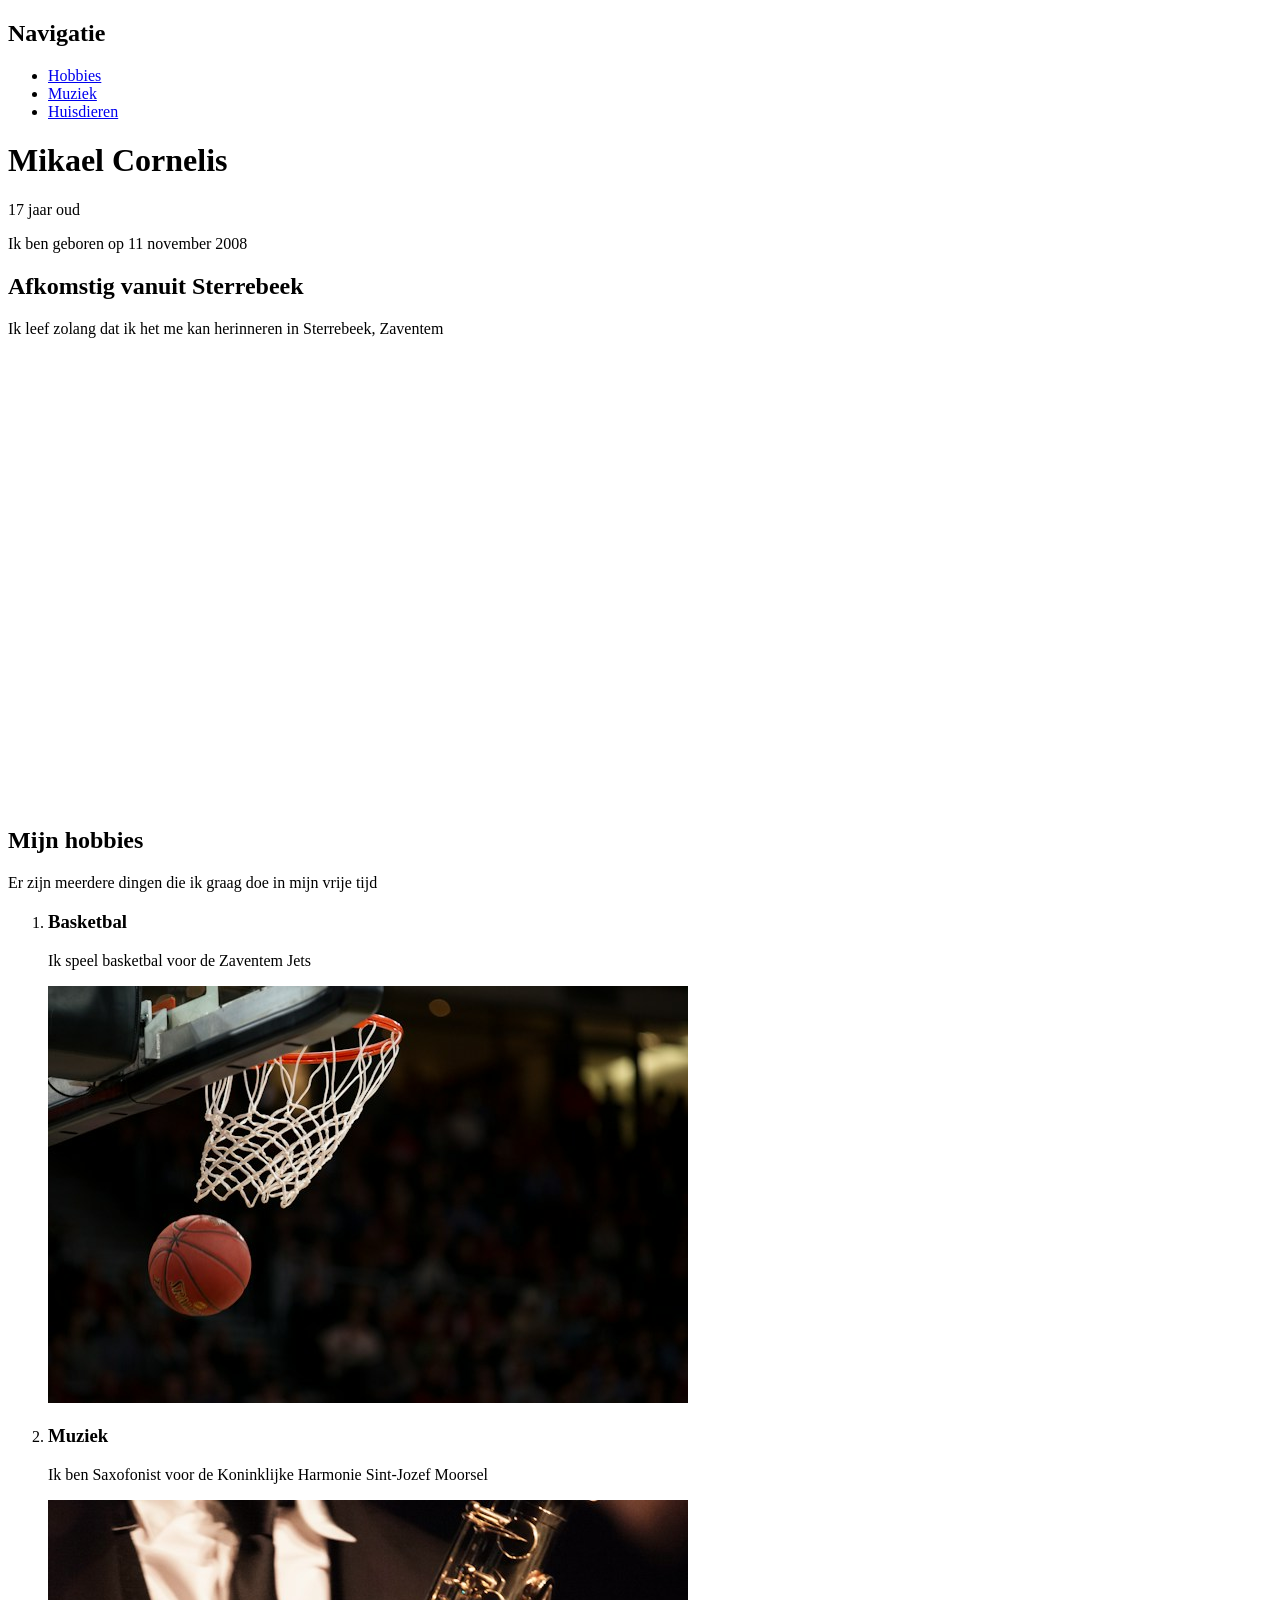
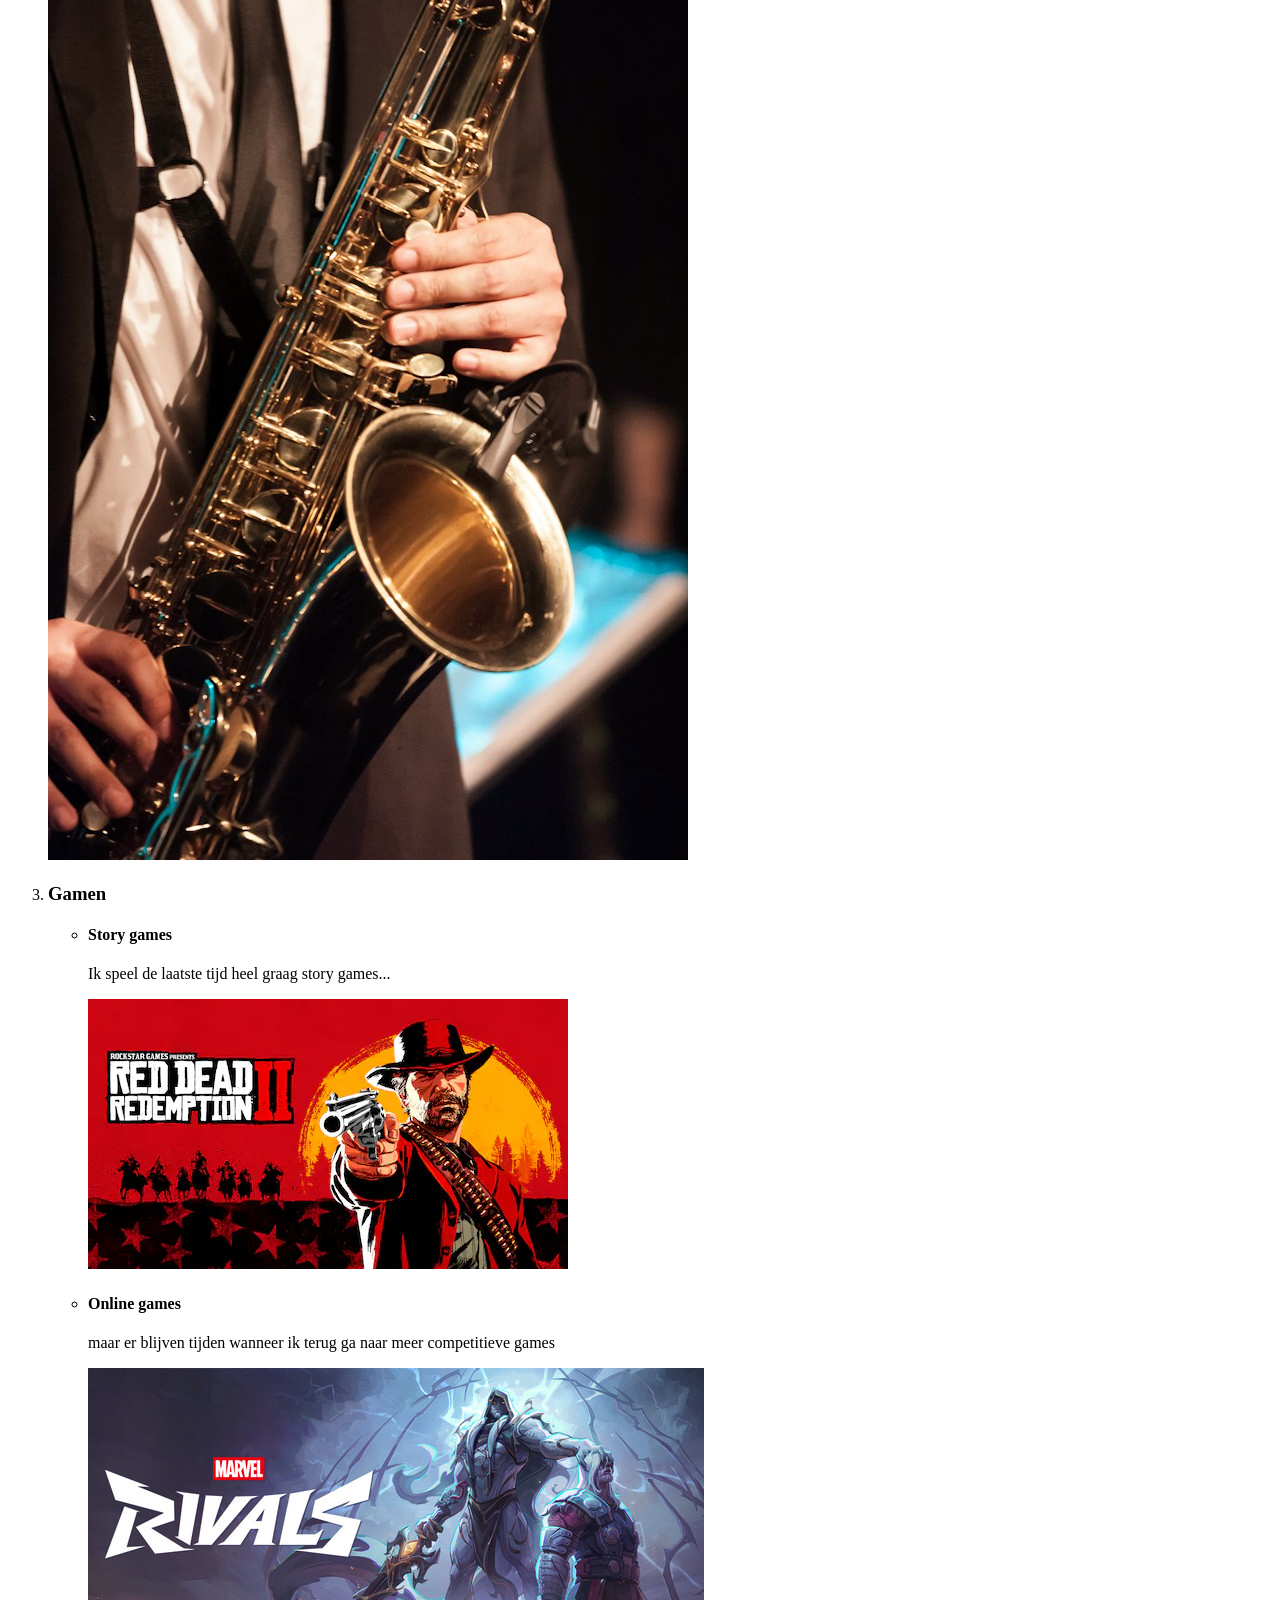
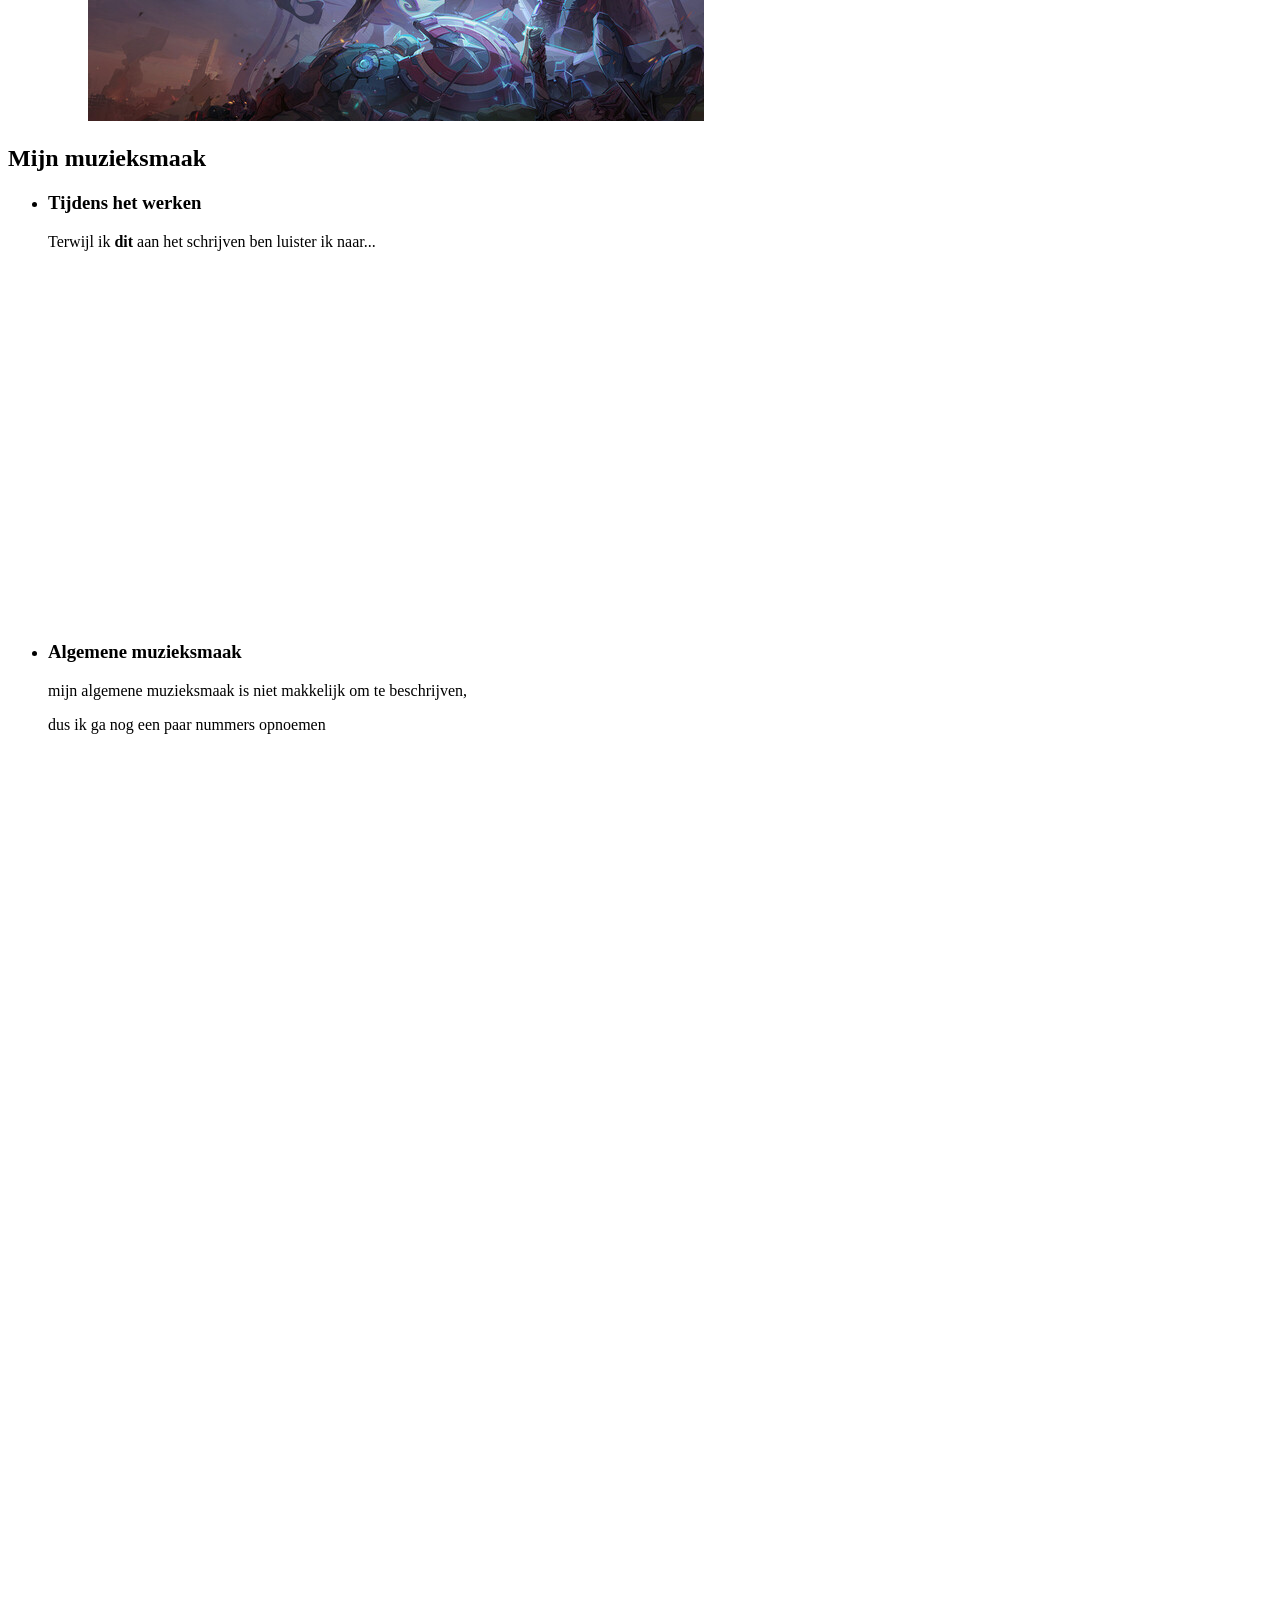
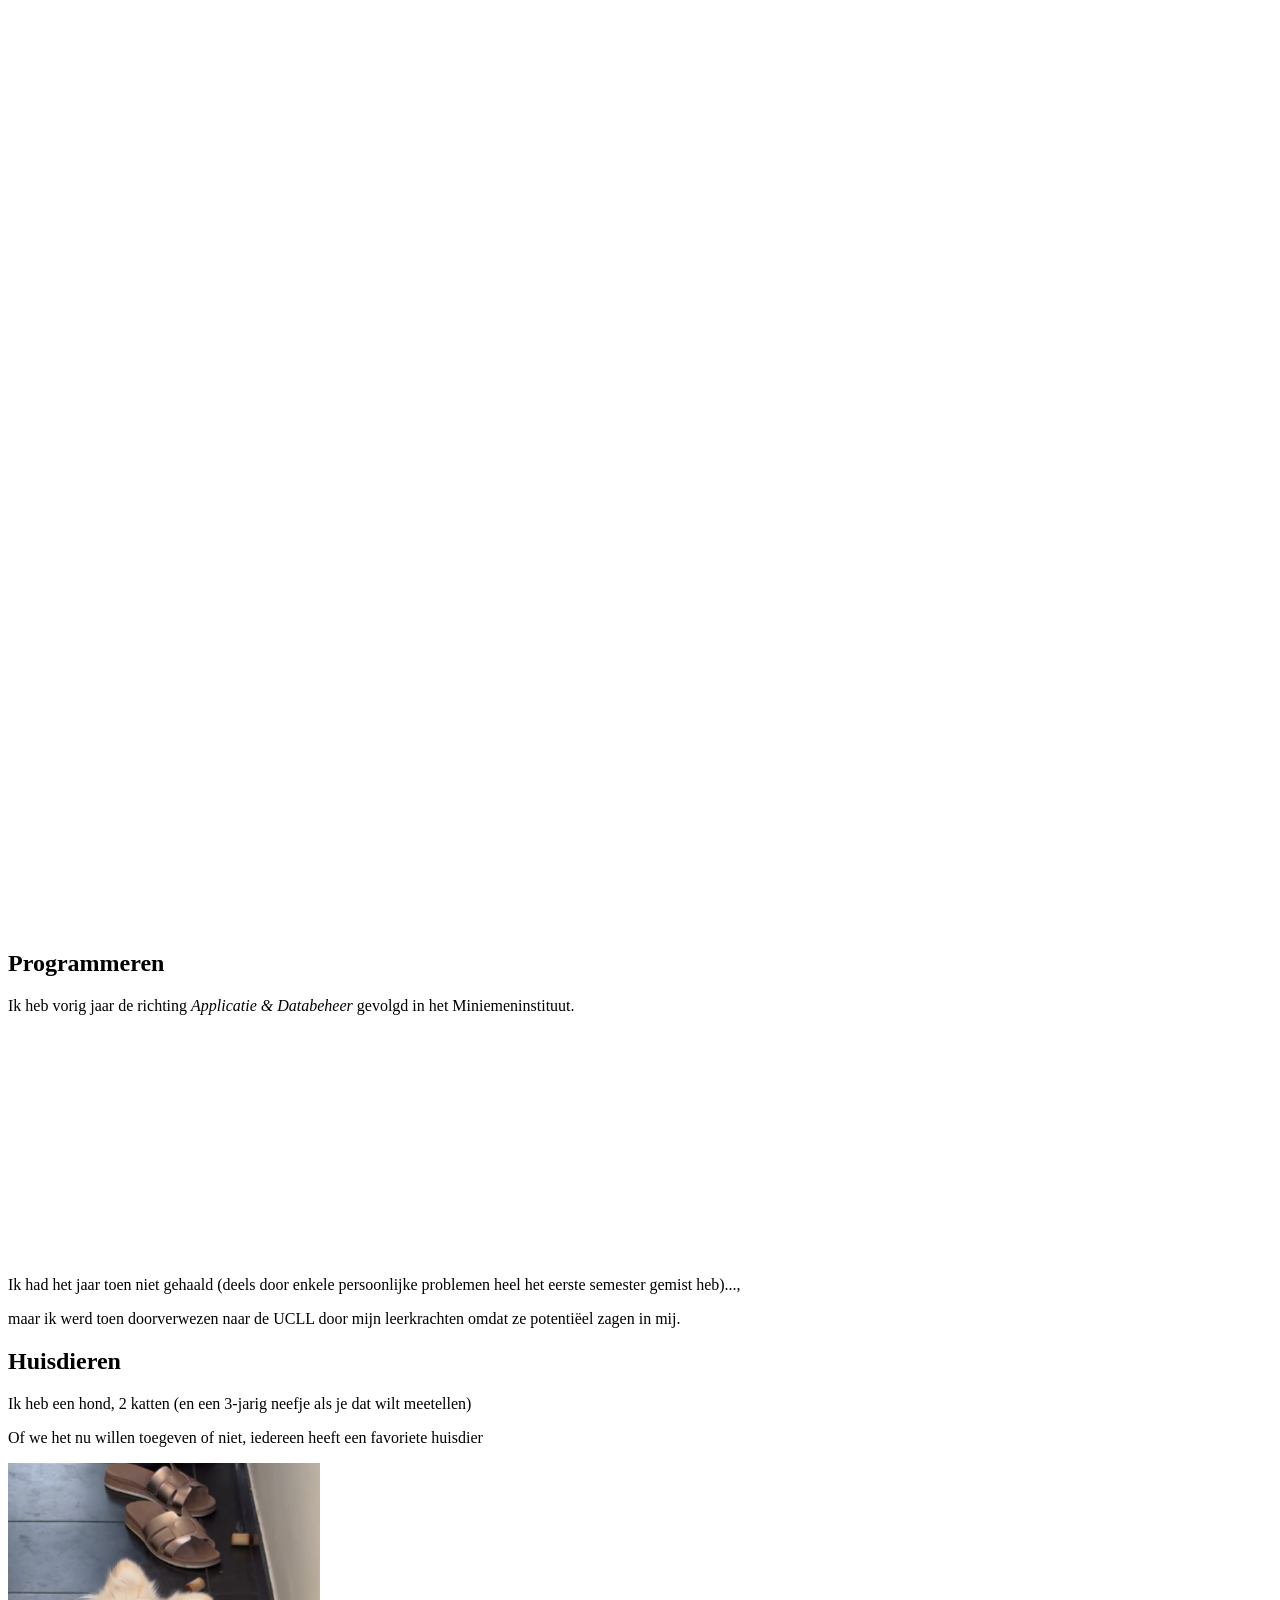
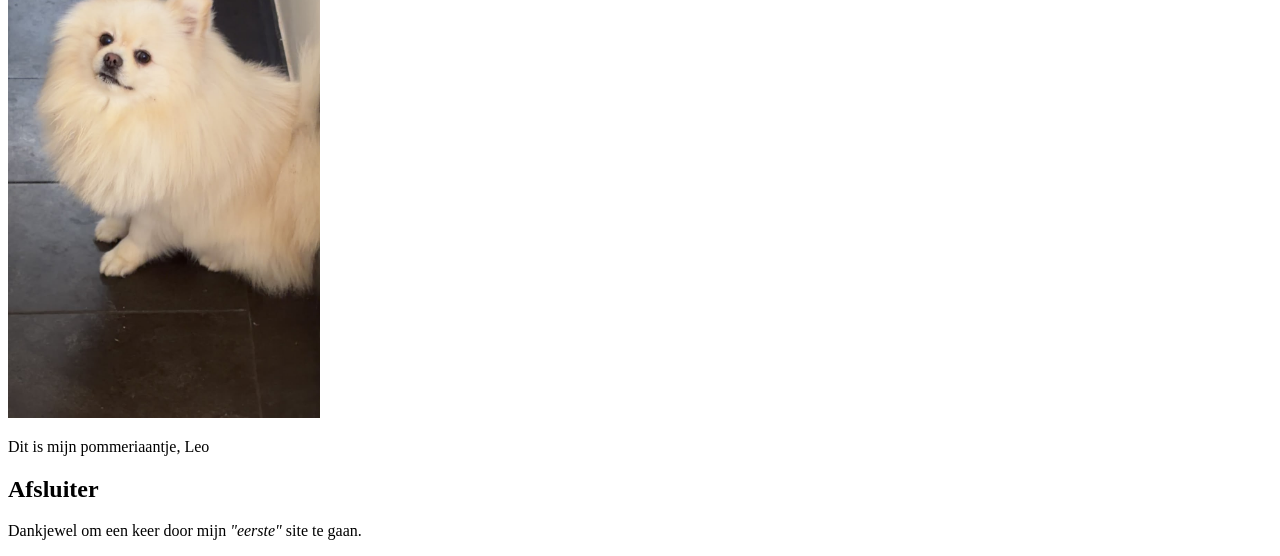
==== commit 43239c58: "Started header Lunatic Tattoos" ====
--- a/Vertel over Jezelf/index.html
+++ b/Vertel over Jezelf/index.html
@@ -4,6 +4,7 @@
     <meta charset="UTF-8" />
     <meta name="viewport" content="width=device-width, initial-scale=1.0" />
     <title>Document</title>
+    <link rel="stylesheet" href="CSS/scrollbar.css">
   </head>
   <body>
     
--- a/Vertel over Jezelf/CSS/scrollbar.css
+++ b/Vertel over Jezelf/CSS/scrollbar.css
@@ -0,0 +1,5 @@
+html{
+    scrollbar-gutter: stable;
+    overflow: scroll;
+    scrollbar-color: orange yellow;
+}
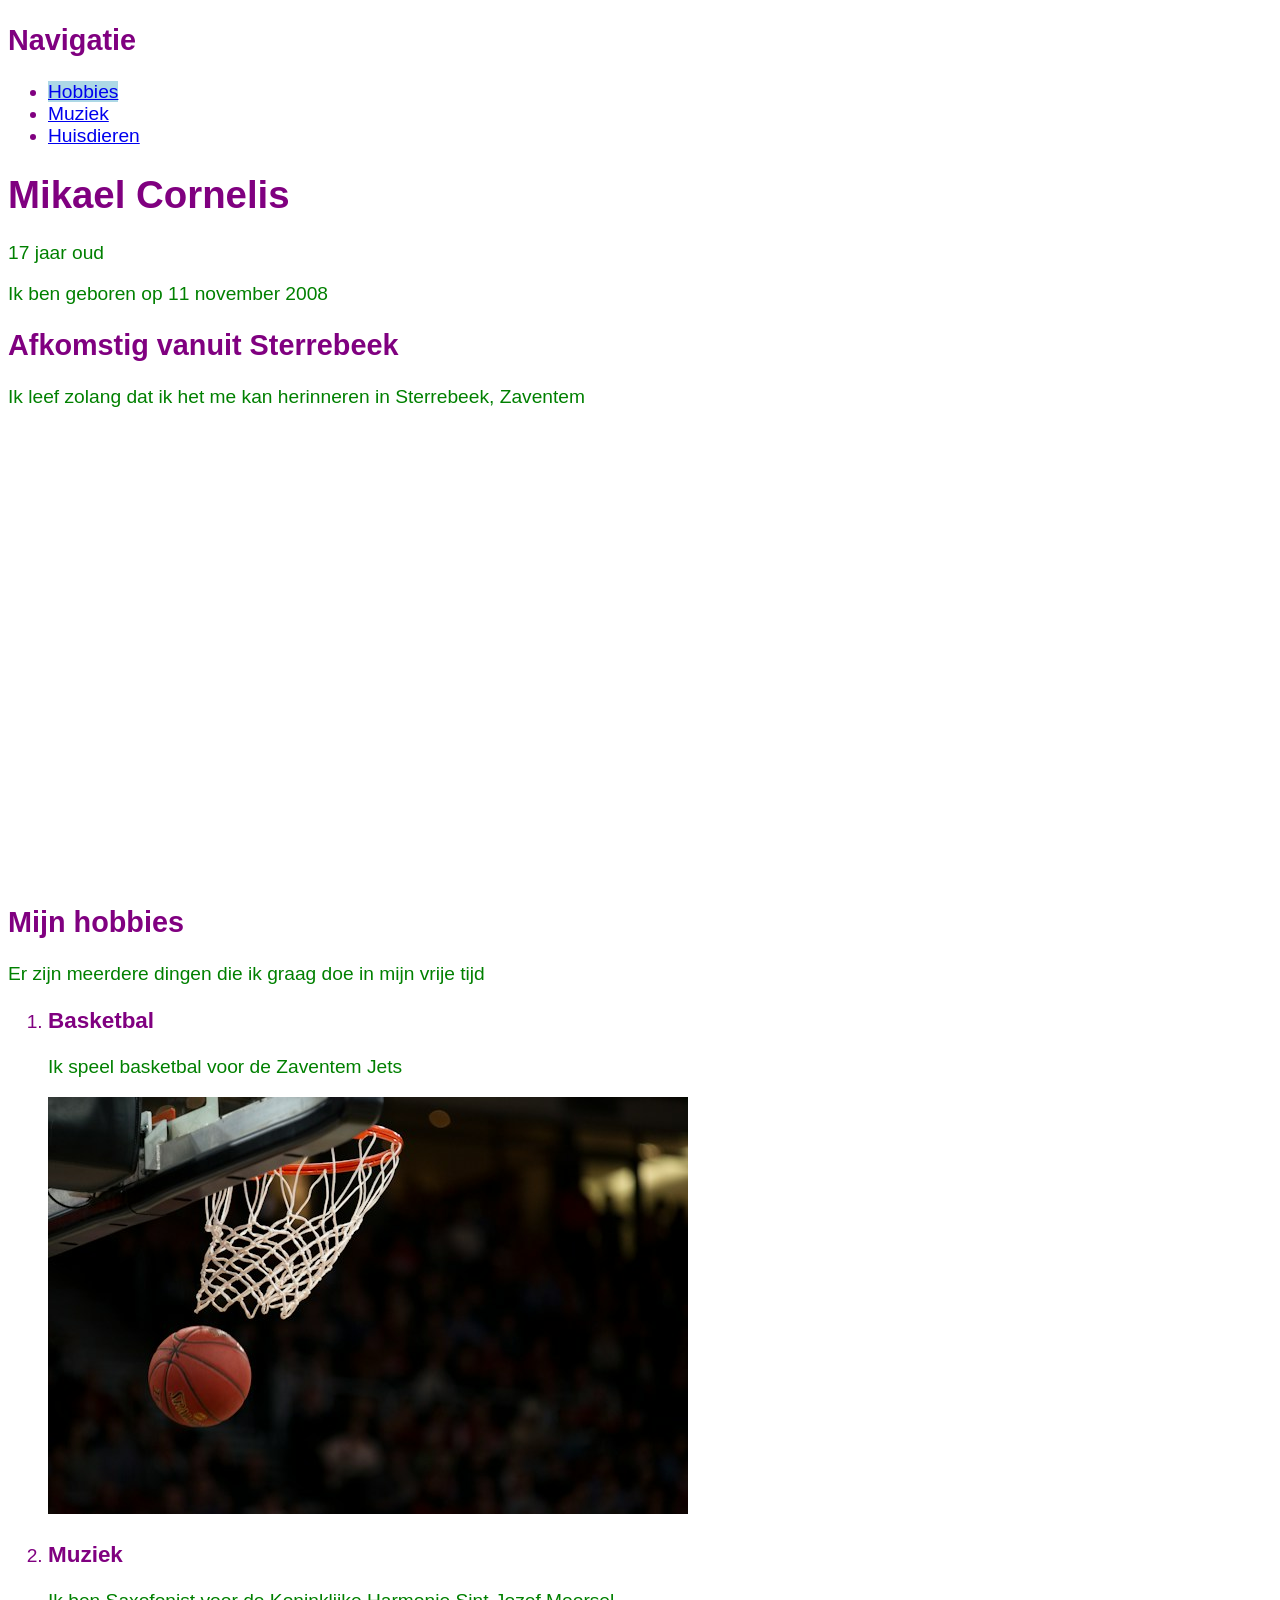
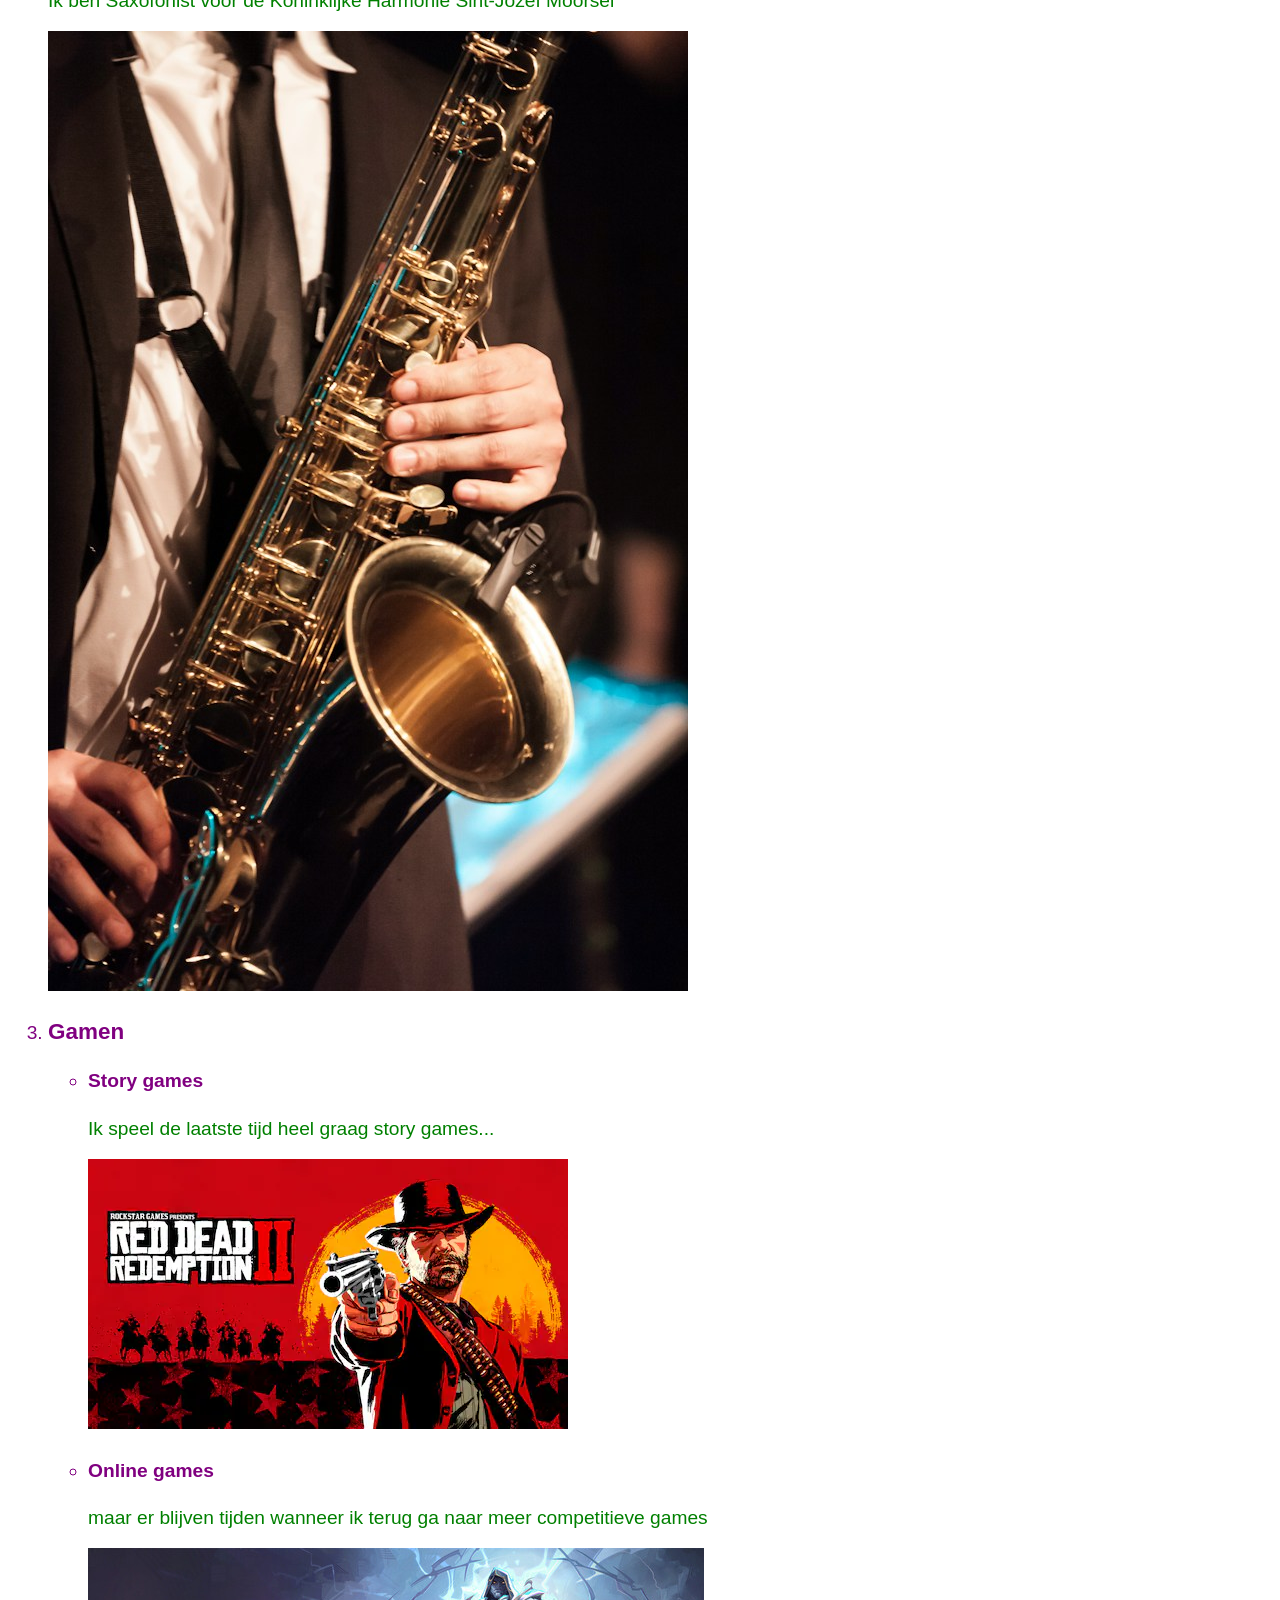
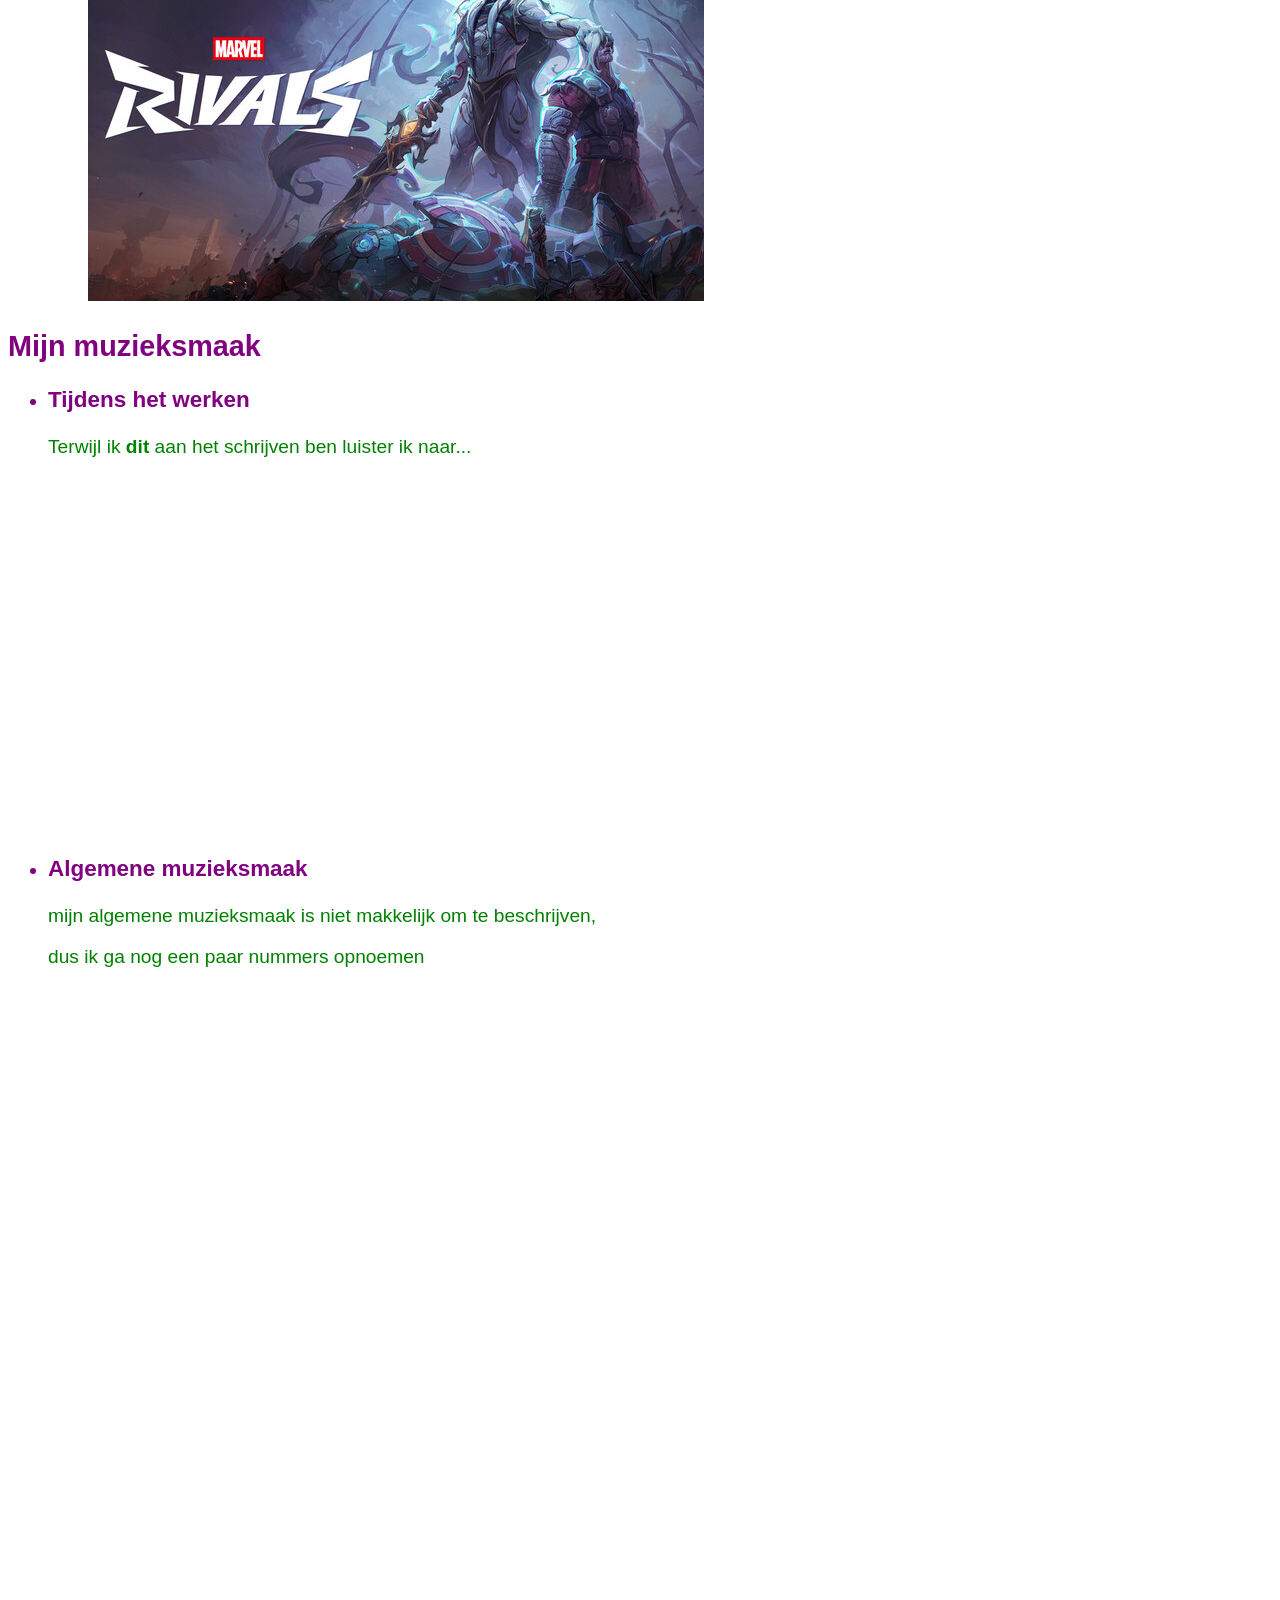
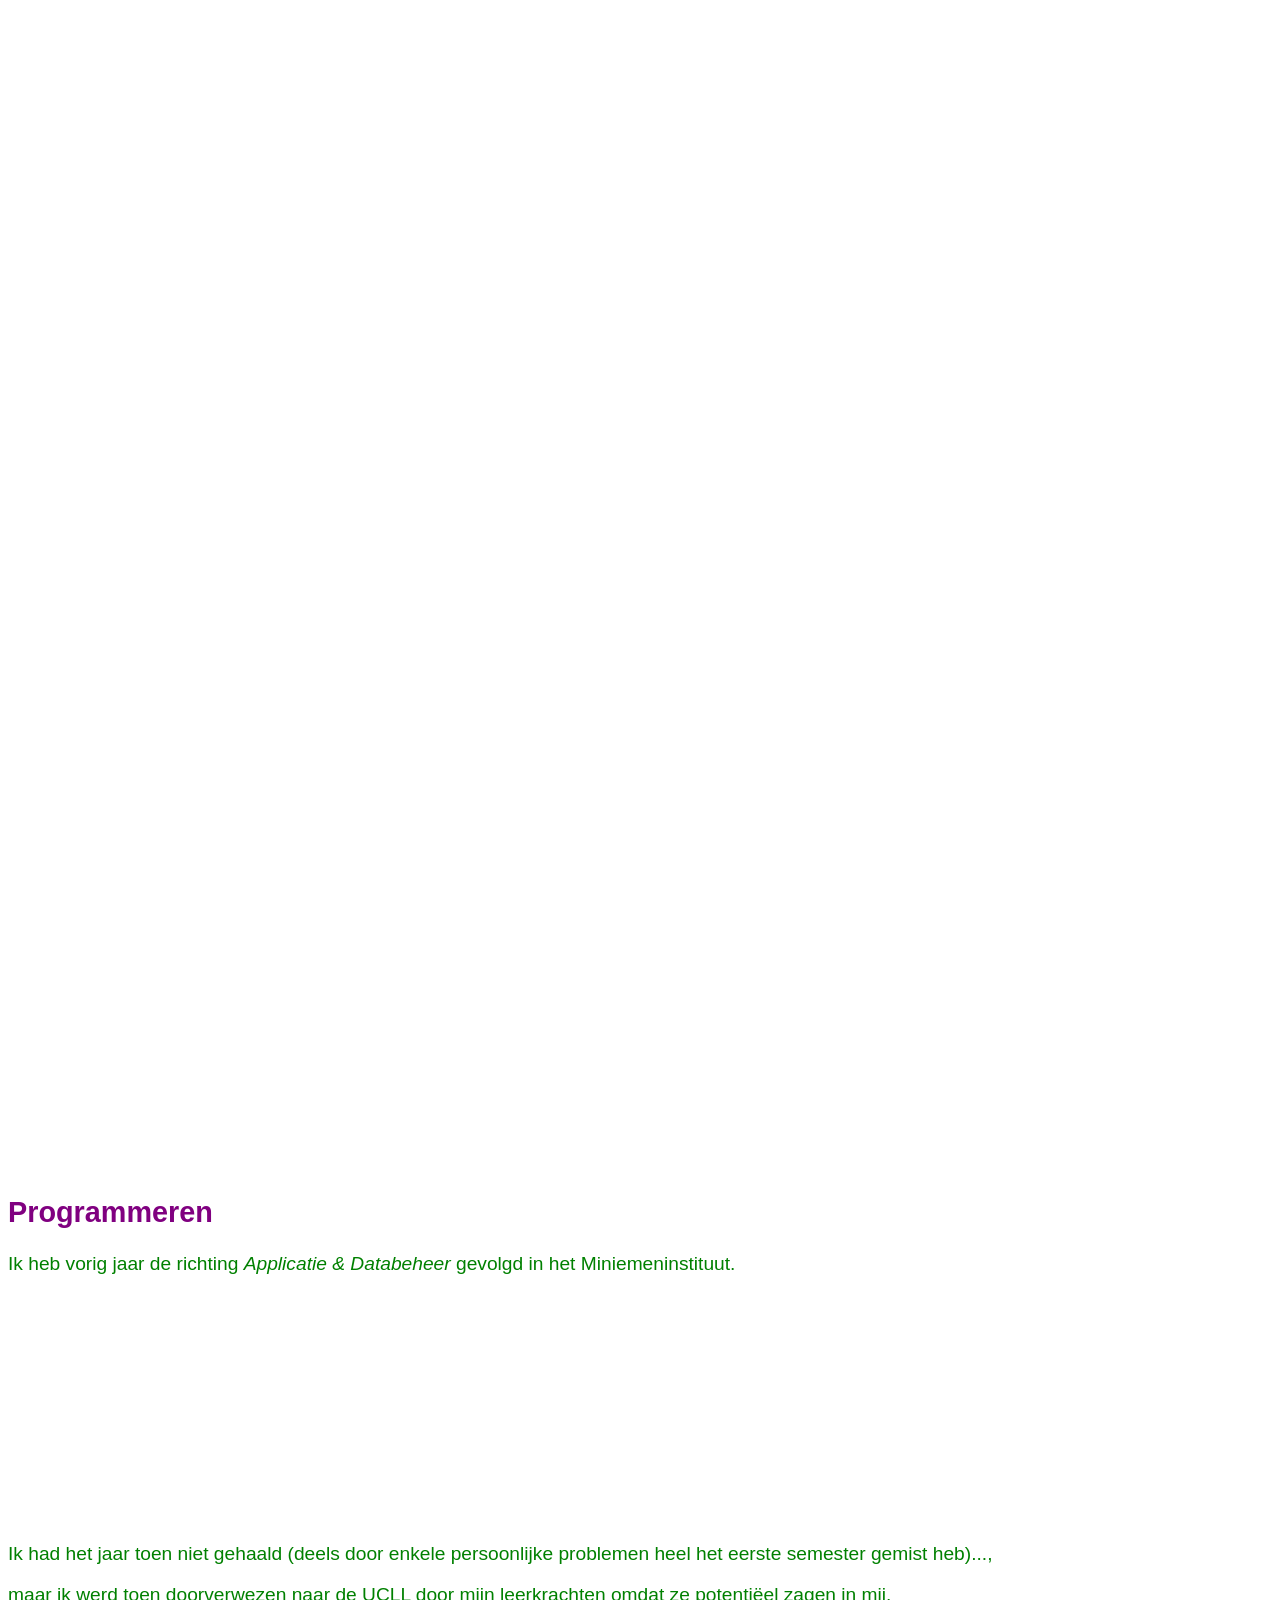
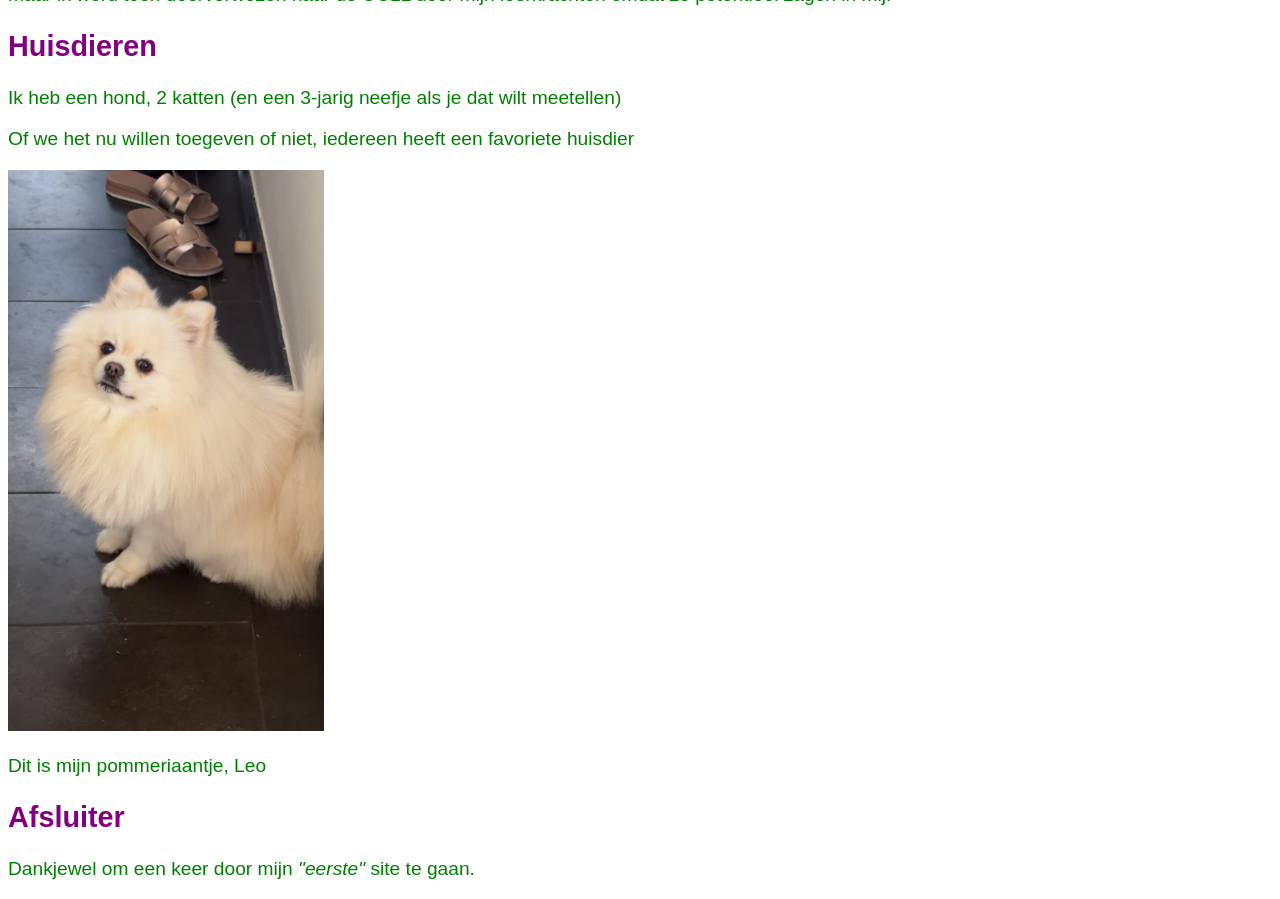
==== commit 5fd25033: "begin slideshow sect" ====
--- a/Vertel over Jezelf/index.html
+++ b/Vertel over Jezelf/index.html
@@ -4,7 +4,7 @@
     <meta charset="UTF-8" />
     <meta name="viewport" content="width=device-width, initial-scale=1.0" />
     <title>Document</title>
-    <link rel="stylesheet" href="CSS/scrollbar.css">
+    <link rel="stylesheet" href="CSS/style.css">
   </head>
   <body>
     
@@ -12,7 +12,7 @@
       <nav>
         <h2>Navigatie</h2>
         <ul>
-          <li><a href="#hobbies-sect">Hobbies</a></li>
+          <li><a id="nav-hobbies" href="#hobbies-sect">Hobbies</a></li>
           <li><a href="#music-sect">Muziek</a></li>
           <li><a href="#pet-sect">Huisdieren</a></li>
         </ul>
--- a/Vertel over Jezelf/CSS/style.css
+++ b/Vertel over Jezelf/CSS/style.css
@@ -0,0 +1,11 @@
+body{
+    color: purple;
+    font-family: Verdana, Geneva, Tahoma, sans-serif;
+    font-size: 1.2rem;
+}
+p{
+    color: green;
+}
+#nav-hobbies{
+    background-color: lightblue;
+}
